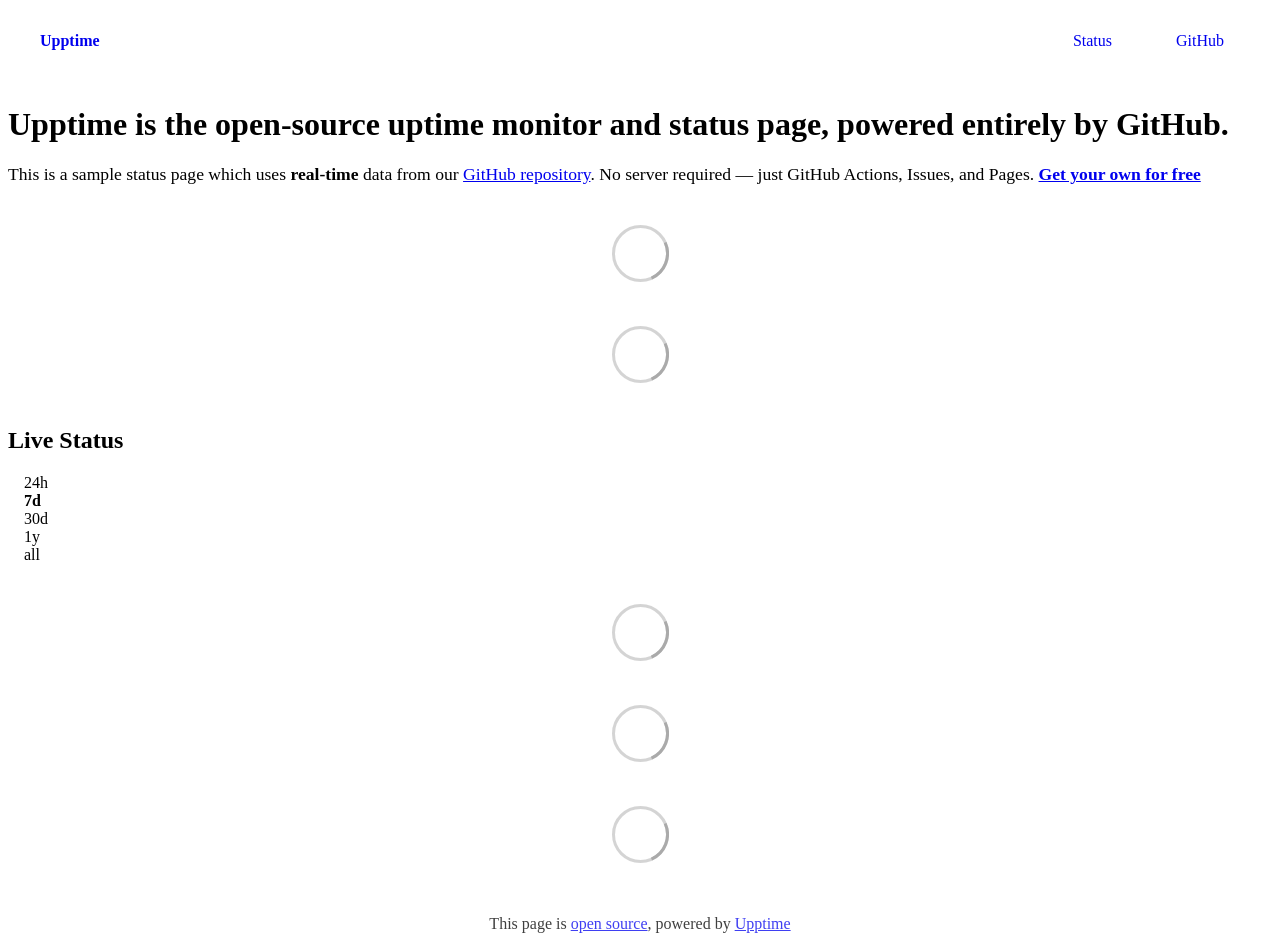
==== index.html @ 94764597 "Initialize gh-pages" ====
<!DOCTYPE html> <html lang=en> <head> <meta charset=utf-8> <meta content="width=device-width,initial-scale=1" name=viewport> <meta content=#333333 name=theme-color> <base href=/ > <link href=manifest.json rel=manifest crossorigin=use-credentials> <script>__SAPPER__={baseUrl:"",preloaded:[void 0,{}]};if('serviceWorker' in navigator)navigator.serviceWorker.register('/service-worker.js');(function(){try{eval("async function x(){}");var main="/client/client.cb2ce152.js"}catch(e){main="/client/legacy/client.206c30a7.js"};var s=document.createElement("script");try{new Function("if(0)import('')")();s.src=main;s.type="module";s.crossOrigin="use-credentials";}catch(e){s.src="/client/shimport@2.0.5.js";s.setAttribute("data-main",main);}document.head.appendChild(s);}());</script> <link href=client/client-31a52aa5.css rel=stylesheet><link href=client/createOctokit-a85f76c7.css rel=stylesheet><link href=client/index-b0b6455a.css rel=stylesheet> <title>Upptime</title> <script>// If `prefers-color-scheme` is not supported, fall back to light mode.
      // In this case, light.css will be downloaded with `highest` priority.
      if (typeof window !== "undefined" && typeof document !== "undefined" && "matchMedia" in window && window.matchMedia('(prefers-color-scheme: dark)').media === 'not all') {
        document.documentElement.style.display = 'none';
        document.head.insertAdjacentHTML(
          'beforeend',
          '<link rel="stylesheet" href={`${config.path}/themes/light.css`} onload="document.documentElement.style.display = \'\'">',
        );
      } </script> <link href=https://demo.upptime.js.org/themes/light.css rel=stylesheet media=(prefers-color-scheme:light)> <link href=https://demo.upptime.js.org/themes/dark.css rel=stylesheet media=(prefers-color-scheme:dark)><link href=https://demo.upptime.js.org/global.css rel=stylesheet><link href=https://raw.githubusercontent.com/upptime/upptime/master/assets/upptime-icon.svg rel=icon type=image/svg><link href=/logo-192.png rel=icon type=image/png> <link href=/client/client.cb2ce152.js rel=modulepreload as=script crossorigin=use-credentials><link href=/client/client-31a52aa5.css rel=preload as=style><link href=/client/index.ce250b01.js rel=modulepreload as=script crossorigin=use-credentials><link href=/client/createOctokit.9f2df773.js rel=modulepreload as=script crossorigin=use-credentials><link href=/client/inject_styles.803b7e80.js rel=modulepreload as=script crossorigin=use-credentials><link href=/client/createOctokit-a85f76c7.css rel=preload as=style><link href=/client/index-b0b6455a.css rel=preload as=style></head> <body> <div id=sapper> <nav class=svelte-a08hsz><div class="svelte-a08hsz container"><div><a href=https://demo.upptime.js.org class="svelte-a08hsz logo"><img alt="" class=svelte-a08hsz src=https://raw.githubusercontent.com/upptime/upptime.js.org/master/static/img/icon.svg> <div>Upptime</div></a></div> <ul class=svelte-a08hsz><li><a href=/ class=svelte-a08hsz target=_self aria-current=page>Status</a> <li><a href=https://github.com/upptime/upptime class=svelte-a08hsz target=_self>GitHub</a> </li> </ul></div> </nav> <main class=container> <header class=svelte-ngkazm><h1><strong>Upptime</strong> is the open-source uptime monitor and status page, powered entirely by GitHub.</h1> <p class="svelte-ngkazm lead">This is a sample status page which uses <strong>real-time</strong> data from our <a href=https://github.com/upptime/upptime>GitHub repository</a>. No server required — just GitHub Actions, Issues, and Pages. <a href=https://github.com/upptime/upptime><strong>Get your own for free</strong></a></header> <section class=svelte-8lnl4f><div class="svelte-68jxue loading"><svg class=svelte-68jxue height=38 stroke=#aaa width=38 xmlns=http://www.w3.org/2000/svg><g fill=none fill-rule=evenodd><g stroke-width=2 transform="translate(1 1)"><circle cx=18 cy=18 r=18 stroke-opacity=.5></circle><path d="M36 18c0-9.94-8.06-18-18-18"><animateTransform attributeName=transform dur=1s from="0 18 18" repeatCount=indefinite to="360 18 18" type=rotate></animateTransform></path></g></g></svg></div> </section> <section class=svelte-8lnl4f><div class="svelte-68jxue loading"><svg class=svelte-68jxue height=38 stroke=#aaa width=38 xmlns=http://www.w3.org/2000/svg><g fill=none fill-rule=evenodd><g stroke-width=2 transform="translate(1 1)"><circle cx=18 cy=18 r=18 stroke-opacity=.5></circle><path d="M36 18c0-9.94-8.06-18-18-18"><animateTransform attributeName=transform dur=1s from="0 18 18" repeatCount=indefinite to="360 18 18" type=rotate></animateTransform></path></g></g></svg></div> </section> <div class="svelte-fqsq6s f changed"><h2>Live Status</h2> <form class="svelte-fqsq6s f r"><div><input class=svelte-fqsq6s id=data_day name=d type=radio value=day><label class=svelte-fqsq6s for=data_day>24h</label></div> <div><input class=svelte-fqsq6s id=data_week name=d type=radio value=week checked><label class=svelte-fqsq6s for=data_week>7d</label></div> <div><input class=svelte-fqsq6s id=data_month name=d type=radio value=month><label class=svelte-fqsq6s for=data_month>30d</label></div> <div><input class=svelte-fqsq6s id=data_year name=d type=radio value=year><label class=svelte-fqsq6s for=data_year>1y</label></div> <div><input class=svelte-fqsq6s id=data_all name=d type=radio value=all><label class=svelte-fqsq6s for=data_all>all</label></div></form></div> <section class="svelte-fqsq6s live-status"><div class="svelte-68jxue loading"><svg class=svelte-68jxue height=38 stroke=#aaa width=38 xmlns=http://www.w3.org/2000/svg><g fill=none fill-rule=evenodd><g stroke-width=2 transform="translate(1 1)"><circle cx=18 cy=18 r=18 stroke-opacity=.5></circle><path d="M36 18c0-9.94-8.06-18-18-18"><animateTransform attributeName=transform dur=1s from="0 18 18" repeatCount=indefinite to="360 18 18" type=rotate></animateTransform></path></g></g></svg></div> </section> <section><div class="svelte-68jxue loading"><svg class=svelte-68jxue height=38 stroke=#aaa width=38 xmlns=http://www.w3.org/2000/svg><g fill=none fill-rule=evenodd><g stroke-width=2 transform="translate(1 1)"><circle cx=18 cy=18 r=18 stroke-opacity=.5></circle><path d="M36 18c0-9.94-8.06-18-18-18"><animateTransform attributeName=transform dur=1s from="0 18 18" repeatCount=indefinite to="360 18 18" type=rotate></animateTransform></path></g></g></svg></div> </section> <section><div class="svelte-68jxue loading"><svg class=svelte-68jxue height=38 stroke=#aaa width=38 xmlns=http://www.w3.org/2000/svg><g fill=none fill-rule=evenodd><g stroke-width=2 transform="translate(1 1)"><circle cx=18 cy=18 r=18 stroke-opacity=.5></circle><path d="M36 18c0-9.94-8.06-18-18-18"><animateTransform attributeName=transform dur=1s from="0 18 18" repeatCount=indefinite to="360 18 18" type=rotate></animateTransform></path></g></g></svg></div></section></main> <footer class=svelte-jbr799><p>This page is <a href=https://github.com/upptime/upptime>open source</a>, powered by <a href=https://upptime.js.org>Upptime</a></p> </footer></div> <script> try {
        if (typeof window !== "undefined" && window.navigator && navigator.serviceWorker) {
          navigator.serviceWorker.getRegistrations().then(function (registrations) {
            for (let registration of registrations) {
              registration.unregister();
            }
          });
        }
        if (typeof window !== "undefined" && "caches" in window) {
          caches.keys().then(function (keyList) {
            return Promise.all(
              keyList.map(function (key) {
                return caches.delete(key);
              })
            );
          });
        }
      } catch (error) {} </script>
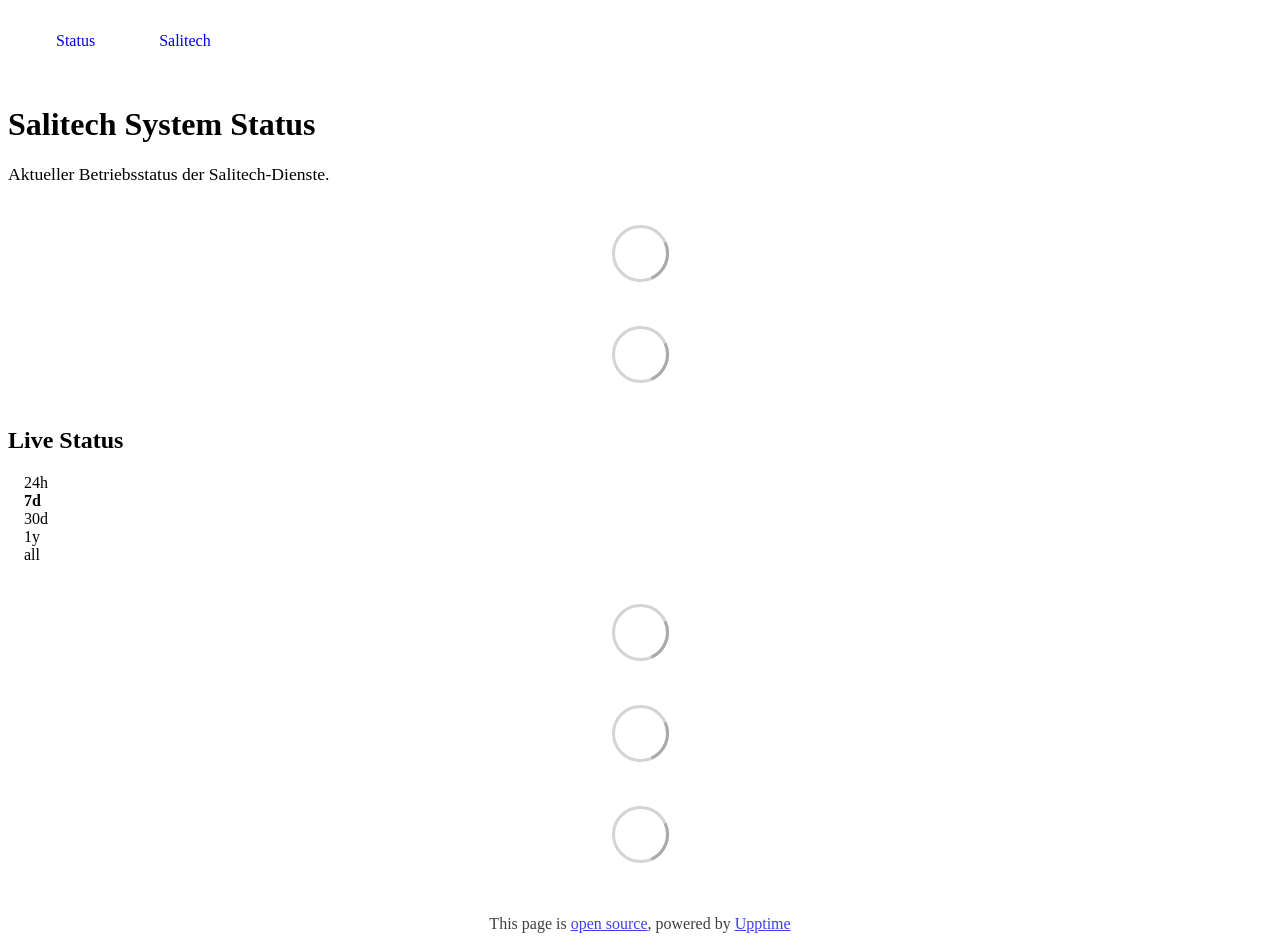
==== commit 716c308a: "deploy: 372bb6a36b22cddea321253343b6fda138394434" ====
--- a/index.html
+++ b/index.html
@@ -1,4 +1,4 @@
-<!DOCTYPE html> <html lang=en> <head> <meta charset=utf-8> <meta content="width=device-width,initial-scale=1" name=viewport> <meta content=#333333 name=theme-color> <base href=/ > <link href=manifest.json rel=manifest crossorigin=use-credentials> <script>__SAPPER__={baseUrl:"",preloaded:[void 0,{}]};if('serviceWorker' in navigator)navigator.serviceWorker.register('/service-worker.js');(function(){try{eval("async function x(){}");var main="/client/client.cb2ce152.js"}catch(e){main="/client/legacy/client.206c30a7.js"};var s=document.createElement("script");try{new Function("if(0)import('')")();s.src=main;s.type="module";s.crossOrigin="use-credentials";}catch(e){s.src="/client/shimport@2.0.5.js";s.setAttribute("data-main",main);}document.head.appendChild(s);}());</script> <link href=client/client-31a52aa5.css rel=stylesheet><link href=client/createOctokit-a85f76c7.css rel=stylesheet><link href=client/index-b0b6455a.css rel=stylesheet> <title>Upptime</title> <script>// If `prefers-color-scheme` is not supported, fall back to light mode.
+<!DOCTYPE html> <html lang=en> <head> <meta charset=utf-8> <meta content="width=device-width,initial-scale=1" name=viewport> <meta content=#333333 name=theme-color> <base href=/ > <link href=manifest.json rel=manifest crossorigin=use-credentials> <script>__SAPPER__={baseUrl:"",preloaded:[void 0,{}]};if('serviceWorker' in navigator)navigator.serviceWorker.register('/service-worker.js');(function(){try{eval("async function x(){}");var main="/client/client.b0760fa3.js"}catch(e){main="/client/legacy/client.54df1a6c.js"};var s=document.createElement("script");try{new Function("if(0)import('')")();s.src=main;s.type="module";s.crossOrigin="use-credentials";}catch(e){s.src="/client/shimport@2.0.5.js";s.setAttribute("data-main",main);}document.head.appendChild(s);}());</script> <link href=client/client-31a52aa5.css rel=stylesheet><link href=client/createOctokit-a85f76c7.css rel=stylesheet><link href=client/index-b0b6455a.css rel=stylesheet> <title>Salitech Status</title> <script>// If `prefers-color-scheme` is not supported, fall back to light mode.
       // In this case, light.css will be downloaded with `highest` priority.
       if (typeof window !== "undefined" && typeof document !== "undefined" && "matchMedia" in window && window.matchMedia('(prefers-color-scheme: dark)').media === 'not all') {
         document.documentElement.style.display = 'none';
@@ -6,7 +6,7 @@
           'beforeend',
           '<link rel="stylesheet" href={`${config.path}/themes/light.css`} onload="document.documentElement.style.display = \'\'">',
         );
-      } </script> <link href=https://demo.upptime.js.org/themes/light.css rel=stylesheet media=(prefers-color-scheme:light)> <link href=https://demo.upptime.js.org/themes/dark.css rel=stylesheet media=(prefers-color-scheme:dark)><link href=https://demo.upptime.js.org/global.css rel=stylesheet><link href=https://raw.githubusercontent.com/upptime/upptime/master/assets/upptime-icon.svg rel=icon type=image/svg><link href=/logo-192.png rel=icon type=image/png> <link href=/client/client.cb2ce152.js rel=modulepreload as=script crossorigin=use-credentials><link href=/client/client-31a52aa5.css rel=preload as=style><link href=/client/index.ce250b01.js rel=modulepreload as=script crossorigin=use-credentials><link href=/client/createOctokit.9f2df773.js rel=modulepreload as=script crossorigin=use-credentials><link href=/client/inject_styles.803b7e80.js rel=modulepreload as=script crossorigin=use-credentials><link href=/client/createOctokit-a85f76c7.css rel=preload as=style><link href=/client/index-b0b6455a.css rel=preload as=style></head> <body> <div id=sapper> <nav class=svelte-a08hsz><div class="svelte-a08hsz container"><div><a href=https://demo.upptime.js.org class="svelte-a08hsz logo"><img alt="" class=svelte-a08hsz src=https://raw.githubusercontent.com/upptime/upptime.js.org/master/static/img/icon.svg> <div>Upptime</div></a></div> <ul class=svelte-a08hsz><li><a href=/ class=svelte-a08hsz target=_self aria-current=page>Status</a> <li><a href=https://github.com/upptime/upptime class=svelte-a08hsz target=_self>GitHub</a> </li> </ul></div> </nav> <main class=container> <header class=svelte-ngkazm><h1><strong>Upptime</strong> is the open-source uptime monitor and status page, powered entirely by GitHub.</h1> <p class="svelte-ngkazm lead">This is a sample status page which uses <strong>real-time</strong> data from our <a href=https://github.com/upptime/upptime>GitHub repository</a>. No server required — just GitHub Actions, Issues, and Pages. <a href=https://github.com/upptime/upptime><strong>Get your own for free</strong></a></header> <section class=svelte-8lnl4f><div class="svelte-68jxue loading"><svg class=svelte-68jxue height=38 stroke=#aaa width=38 xmlns=http://www.w3.org/2000/svg><g fill=none fill-rule=evenodd><g stroke-width=2 transform="translate(1 1)"><circle cx=18 cy=18 r=18 stroke-opacity=.5></circle><path d="M36 18c0-9.94-8.06-18-18-18"><animateTransform attributeName=transform dur=1s from="0 18 18" repeatCount=indefinite to="360 18 18" type=rotate></animateTransform></path></g></g></svg></div> </section> <section class=svelte-8lnl4f><div class="svelte-68jxue loading"><svg class=svelte-68jxue height=38 stroke=#aaa width=38 xmlns=http://www.w3.org/2000/svg><g fill=none fill-rule=evenodd><g stroke-width=2 transform="translate(1 1)"><circle cx=18 cy=18 r=18 stroke-opacity=.5></circle><path d="M36 18c0-9.94-8.06-18-18-18"><animateTransform attributeName=transform dur=1s from="0 18 18" repeatCount=indefinite to="360 18 18" type=rotate></animateTransform></path></g></g></svg></div> </section> <div class="svelte-fqsq6s f changed"><h2>Live Status</h2> <form class="svelte-fqsq6s f r"><div><input class=svelte-fqsq6s id=data_day name=d type=radio value=day><label class=svelte-fqsq6s for=data_day>24h</label></div> <div><input class=svelte-fqsq6s id=data_week name=d type=radio value=week checked><label class=svelte-fqsq6s for=data_week>7d</label></div> <div><input class=svelte-fqsq6s id=data_month name=d type=radio value=month><label class=svelte-fqsq6s for=data_month>30d</label></div> <div><input class=svelte-fqsq6s id=data_year name=d type=radio value=year><label class=svelte-fqsq6s for=data_year>1y</label></div> <div><input class=svelte-fqsq6s id=data_all name=d type=radio value=all><label class=svelte-fqsq6s for=data_all>all</label></div></form></div> <section class="svelte-fqsq6s live-status"><div class="svelte-68jxue loading"><svg class=svelte-68jxue height=38 stroke=#aaa width=38 xmlns=http://www.w3.org/2000/svg><g fill=none fill-rule=evenodd><g stroke-width=2 transform="translate(1 1)"><circle cx=18 cy=18 r=18 stroke-opacity=.5></circle><path d="M36 18c0-9.94-8.06-18-18-18"><animateTransform attributeName=transform dur=1s from="0 18 18" repeatCount=indefinite to="360 18 18" type=rotate></animateTransform></path></g></g></svg></div> </section> <section><div class="svelte-68jxue loading"><svg class=svelte-68jxue height=38 stroke=#aaa width=38 xmlns=http://www.w3.org/2000/svg><g fill=none fill-rule=evenodd><g stroke-width=2 transform="translate(1 1)"><circle cx=18 cy=18 r=18 stroke-opacity=.5></circle><path d="M36 18c0-9.94-8.06-18-18-18"><animateTransform attributeName=transform dur=1s from="0 18 18" repeatCount=indefinite to="360 18 18" type=rotate></animateTransform></path></g></g></svg></div> </section> <section><div class="svelte-68jxue loading"><svg class=svelte-68jxue height=38 stroke=#aaa width=38 xmlns=http://www.w3.org/2000/svg><g fill=none fill-rule=evenodd><g stroke-width=2 transform="translate(1 1)"><circle cx=18 cy=18 r=18 stroke-opacity=.5></circle><path d="M36 18c0-9.94-8.06-18-18-18"><animateTransform attributeName=transform dur=1s from="0 18 18" repeatCount=indefinite to="360 18 18" type=rotate></animateTransform></path></g></g></svg></div></section></main> <footer class=svelte-jbr799><p>This page is <a href=https://github.com/upptime/upptime>open source</a>, powered by <a href=https://upptime.js.org>Upptime</a></p> </footer></div> <script> try {
+      } </script> <link href=https://status.salitech.de/themes/light.css rel=stylesheet media=(prefers-color-scheme:light)> <link href=https://status.salitech.de/themes/dark.css rel=stylesheet media=(prefers-color-scheme:dark)><link href=https://status.salitech.de/global.css rel=stylesheet><link href=https://raw.githubusercontent.com/upptime/upptime/master/assets/upptime-icon.svg rel=icon type=image/svg><link href=/logo-192.png rel=icon type=image/png> <link href=/client/client.b0760fa3.js rel=modulepreload as=script crossorigin=use-credentials><link href=/client/client-31a52aa5.css rel=preload as=style><link href=/client/index.c382ccf7.js rel=modulepreload as=script crossorigin=use-credentials><link href=/client/createOctokit.eb1208d0.js rel=modulepreload as=script crossorigin=use-credentials><link href=/client/inject_styles.803b7e80.js rel=modulepreload as=script crossorigin=use-credentials><link href=/client/createOctokit-a85f76c7.css rel=preload as=style><link href=/client/index-b0b6455a.css rel=preload as=style></head> <body> <div id=sapper> <nav class=svelte-a08hsz><div class="svelte-a08hsz container"> <ul class=svelte-a08hsz><li><a href=/ class=svelte-a08hsz target=_self aria-current=page>Status</a> <li><a href=https://salitech.de class=svelte-a08hsz target=_self>Salitech</a> </li> </ul></div> </nav> <main class=container> <header class=svelte-ngkazm><h1>Salitech System Status</h1> <p class="svelte-ngkazm lead">Aktueller Betriebsstatus der Salitech-Dienste.</header> <section class=svelte-8lnl4f><div class="svelte-68jxue loading"><svg class=svelte-68jxue height=38 stroke=#aaa width=38 xmlns=http://www.w3.org/2000/svg><g fill=none fill-rule=evenodd><g stroke-width=2 transform="translate(1 1)"><circle cx=18 cy=18 r=18 stroke-opacity=.5></circle><path d="M36 18c0-9.94-8.06-18-18-18"><animateTransform attributeName=transform dur=1s from="0 18 18" repeatCount=indefinite to="360 18 18" type=rotate></animateTransform></path></g></g></svg></div> </section> <section class=svelte-8lnl4f><div class="svelte-68jxue loading"><svg class=svelte-68jxue height=38 stroke=#aaa width=38 xmlns=http://www.w3.org/2000/svg><g fill=none fill-rule=evenodd><g stroke-width=2 transform="translate(1 1)"><circle cx=18 cy=18 r=18 stroke-opacity=.5></circle><path d="M36 18c0-9.94-8.06-18-18-18"><animateTransform attributeName=transform dur=1s from="0 18 18" repeatCount=indefinite to="360 18 18" type=rotate></animateTransform></path></g></g></svg></div> </section> <div class="svelte-fqsq6s f changed"><h2>Live Status</h2> <form class="svelte-fqsq6s f r"><div><input class=svelte-fqsq6s id=data_day name=d type=radio value=day><label class=svelte-fqsq6s for=data_day>24h</label></div> <div><input class=svelte-fqsq6s id=data_week name=d type=radio value=week checked><label class=svelte-fqsq6s for=data_week>7d</label></div> <div><input class=svelte-fqsq6s id=data_month name=d type=radio value=month><label class=svelte-fqsq6s for=data_month>30d</label></div> <div><input class=svelte-fqsq6s id=data_year name=d type=radio value=year><label class=svelte-fqsq6s for=data_year>1y</label></div> <div><input class=svelte-fqsq6s id=data_all name=d type=radio value=all><label class=svelte-fqsq6s for=data_all>all</label></div></form></div> <section class="svelte-fqsq6s live-status"><div class="svelte-68jxue loading"><svg class=svelte-68jxue height=38 stroke=#aaa width=38 xmlns=http://www.w3.org/2000/svg><g fill=none fill-rule=evenodd><g stroke-width=2 transform="translate(1 1)"><circle cx=18 cy=18 r=18 stroke-opacity=.5></circle><path d="M36 18c0-9.94-8.06-18-18-18"><animateTransform attributeName=transform dur=1s from="0 18 18" repeatCount=indefinite to="360 18 18" type=rotate></animateTransform></path></g></g></svg></div> </section> <section><div class="svelte-68jxue loading"><svg class=svelte-68jxue height=38 stroke=#aaa width=38 xmlns=http://www.w3.org/2000/svg><g fill=none fill-rule=evenodd><g stroke-width=2 transform="translate(1 1)"><circle cx=18 cy=18 r=18 stroke-opacity=.5></circle><path d="M36 18c0-9.94-8.06-18-18-18"><animateTransform attributeName=transform dur=1s from="0 18 18" repeatCount=indefinite to="360 18 18" type=rotate></animateTransform></path></g></g></svg></div> </section> <section><div class="svelte-68jxue loading"><svg class=svelte-68jxue height=38 stroke=#aaa width=38 xmlns=http://www.w3.org/2000/svg><g fill=none fill-rule=evenodd><g stroke-width=2 transform="translate(1 1)"><circle cx=18 cy=18 r=18 stroke-opacity=.5></circle><path d="M36 18c0-9.94-8.06-18-18-18"><animateTransform attributeName=transform dur=1s from="0 18 18" repeatCount=indefinite to="360 18 18" type=rotate></animateTransform></path></g></g></svg></div></section></main> <footer class=svelte-jbr799><p>This page is <a href=https://github.com/HephX/salitech-status>open source</a>, powered by <a href=https://upptime.js.org>Upptime</a></p> </footer></div> <script> try {
         if (typeof window !== "undefined" && window.navigator && navigator.serviceWorker) {
           navigator.serviceWorker.getRegistrations().then(function (registrations) {
             for (let registration of registrations) {
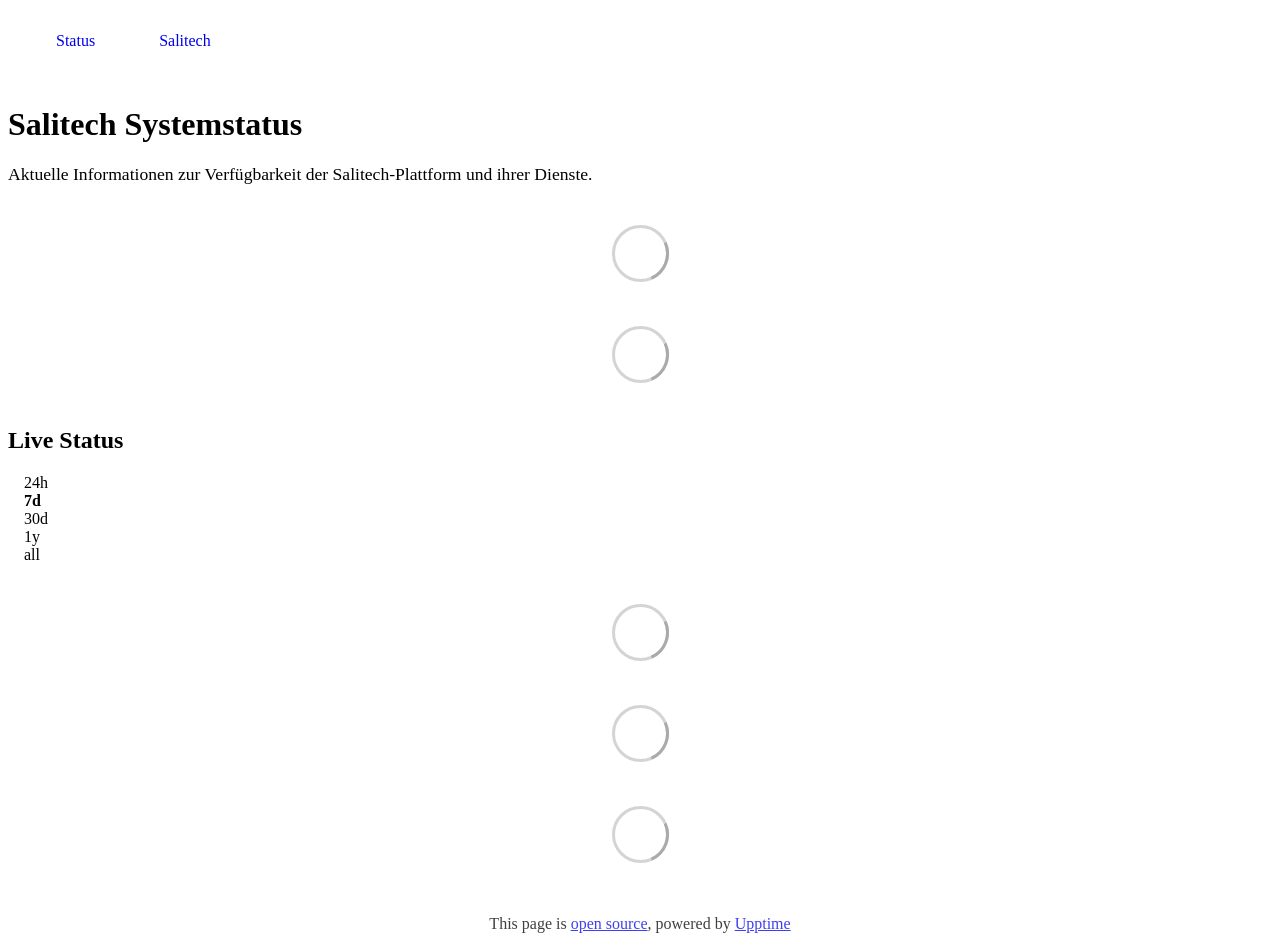
==== commit 86b29874: "deploy: 58731cf84f86099c6b0044c0b40a5ce89145853d" ====
--- a/index.html
+++ b/index.html
@@ -1,4 +1,4 @@
-<!DOCTYPE html> <html lang=en> <head> <meta charset=utf-8> <meta content="width=device-width,initial-scale=1" name=viewport> <meta content=#333333 name=theme-color> <base href=/ > <link href=manifest.json rel=manifest crossorigin=use-credentials> <script>__SAPPER__={baseUrl:"",preloaded:[void 0,{}]};if('serviceWorker' in navigator)navigator.serviceWorker.register('/service-worker.js');(function(){try{eval("async function x(){}");var main="/client/client.b0760fa3.js"}catch(e){main="/client/legacy/client.54df1a6c.js"};var s=document.createElement("script");try{new Function("if(0)import('')")();s.src=main;s.type="module";s.crossOrigin="use-credentials";}catch(e){s.src="/client/shimport@2.0.5.js";s.setAttribute("data-main",main);}document.head.appendChild(s);}());</script> <link href=client/client-31a52aa5.css rel=stylesheet><link href=client/createOctokit-a85f76c7.css rel=stylesheet><link href=client/index-b0b6455a.css rel=stylesheet> <title>Salitech Status</title> <script>// If `prefers-color-scheme` is not supported, fall back to light mode.
+<!DOCTYPE html> <html lang=en> <head> <meta charset=utf-8> <meta content="width=device-width,initial-scale=1" name=viewport> <meta content=#333333 name=theme-color> <base href=/ > <link href=manifest.json rel=manifest crossorigin=use-credentials> <script>__SAPPER__={baseUrl:"",preloaded:[void 0,{}]};if('serviceWorker' in navigator)navigator.serviceWorker.register('/service-worker.js');(function(){try{eval("async function x(){}");var main="/client/client.78aa2017.js"}catch(e){main="/client/legacy/client.2cbf7d2c.js"};var s=document.createElement("script");try{new Function("if(0)import('')")();s.src=main;s.type="module";s.crossOrigin="use-credentials";}catch(e){s.src="/client/shimport@2.0.5.js";s.setAttribute("data-main",main);}document.head.appendChild(s);}());</script> <link href=client/client-31a52aa5.css rel=stylesheet><link href=client/createOctokit-a85f76c7.css rel=stylesheet><link href=client/index-b0b6455a.css rel=stylesheet> <title>Salitech Status</title> <script>// If `prefers-color-scheme` is not supported, fall back to light mode.
       // In this case, light.css will be downloaded with `highest` priority.
       if (typeof window !== "undefined" && typeof document !== "undefined" && "matchMedia" in window && window.matchMedia('(prefers-color-scheme: dark)').media === 'not all') {
         document.documentElement.style.display = 'none';
@@ -6,7 +6,7 @@
           'beforeend',
           '<link rel="stylesheet" href={`${config.path}/themes/light.css`} onload="document.documentElement.style.display = \'\'">',
         );
-      } </script> <link href=https://status.salitech.de/themes/light.css rel=stylesheet media=(prefers-color-scheme:light)> <link href=https://status.salitech.de/themes/dark.css rel=stylesheet media=(prefers-color-scheme:dark)><link href=https://status.salitech.de/global.css rel=stylesheet><link href=https://raw.githubusercontent.com/upptime/upptime/master/assets/upptime-icon.svg rel=icon type=image/svg><link href=/logo-192.png rel=icon type=image/png> <link href=/client/client.b0760fa3.js rel=modulepreload as=script crossorigin=use-credentials><link href=/client/client-31a52aa5.css rel=preload as=style><link href=/client/index.c382ccf7.js rel=modulepreload as=script crossorigin=use-credentials><link href=/client/createOctokit.eb1208d0.js rel=modulepreload as=script crossorigin=use-credentials><link href=/client/inject_styles.803b7e80.js rel=modulepreload as=script crossorigin=use-credentials><link href=/client/createOctokit-a85f76c7.css rel=preload as=style><link href=/client/index-b0b6455a.css rel=preload as=style></head> <body> <div id=sapper> <nav class=svelte-a08hsz><div class="svelte-a08hsz container"> <ul class=svelte-a08hsz><li><a href=/ class=svelte-a08hsz target=_self aria-current=page>Status</a> <li><a href=https://salitech.de class=svelte-a08hsz target=_self>Salitech</a> </li> </ul></div> </nav> <main class=container> <header class=svelte-ngkazm><h1>Salitech System Status</h1> <p class="svelte-ngkazm lead">Aktueller Betriebsstatus der Salitech-Dienste.</header> <section class=svelte-8lnl4f><div class="svelte-68jxue loading"><svg class=svelte-68jxue height=38 stroke=#aaa width=38 xmlns=http://www.w3.org/2000/svg><g fill=none fill-rule=evenodd><g stroke-width=2 transform="translate(1 1)"><circle cx=18 cy=18 r=18 stroke-opacity=.5></circle><path d="M36 18c0-9.94-8.06-18-18-18"><animateTransform attributeName=transform dur=1s from="0 18 18" repeatCount=indefinite to="360 18 18" type=rotate></animateTransform></path></g></g></svg></div> </section> <section class=svelte-8lnl4f><div class="svelte-68jxue loading"><svg class=svelte-68jxue height=38 stroke=#aaa width=38 xmlns=http://www.w3.org/2000/svg><g fill=none fill-rule=evenodd><g stroke-width=2 transform="translate(1 1)"><circle cx=18 cy=18 r=18 stroke-opacity=.5></circle><path d="M36 18c0-9.94-8.06-18-18-18"><animateTransform attributeName=transform dur=1s from="0 18 18" repeatCount=indefinite to="360 18 18" type=rotate></animateTransform></path></g></g></svg></div> </section> <div class="svelte-fqsq6s f changed"><h2>Live Status</h2> <form class="svelte-fqsq6s f r"><div><input class=svelte-fqsq6s id=data_day name=d type=radio value=day><label class=svelte-fqsq6s for=data_day>24h</label></div> <div><input class=svelte-fqsq6s id=data_week name=d type=radio value=week checked><label class=svelte-fqsq6s for=data_week>7d</label></div> <div><input class=svelte-fqsq6s id=data_month name=d type=radio value=month><label class=svelte-fqsq6s for=data_month>30d</label></div> <div><input class=svelte-fqsq6s id=data_year name=d type=radio value=year><label class=svelte-fqsq6s for=data_year>1y</label></div> <div><input class=svelte-fqsq6s id=data_all name=d type=radio value=all><label class=svelte-fqsq6s for=data_all>all</label></div></form></div> <section class="svelte-fqsq6s live-status"><div class="svelte-68jxue loading"><svg class=svelte-68jxue height=38 stroke=#aaa width=38 xmlns=http://www.w3.org/2000/svg><g fill=none fill-rule=evenodd><g stroke-width=2 transform="translate(1 1)"><circle cx=18 cy=18 r=18 stroke-opacity=.5></circle><path d="M36 18c0-9.94-8.06-18-18-18"><animateTransform attributeName=transform dur=1s from="0 18 18" repeatCount=indefinite to="360 18 18" type=rotate></animateTransform></path></g></g></svg></div> </section> <section><div class="svelte-68jxue loading"><svg class=svelte-68jxue height=38 stroke=#aaa width=38 xmlns=http://www.w3.org/2000/svg><g fill=none fill-rule=evenodd><g stroke-width=2 transform="translate(1 1)"><circle cx=18 cy=18 r=18 stroke-opacity=.5></circle><path d="M36 18c0-9.94-8.06-18-18-18"><animateTransform attributeName=transform dur=1s from="0 18 18" repeatCount=indefinite to="360 18 18" type=rotate></animateTransform></path></g></g></svg></div> </section> <section><div class="svelte-68jxue loading"><svg class=svelte-68jxue height=38 stroke=#aaa width=38 xmlns=http://www.w3.org/2000/svg><g fill=none fill-rule=evenodd><g stroke-width=2 transform="translate(1 1)"><circle cx=18 cy=18 r=18 stroke-opacity=.5></circle><path d="M36 18c0-9.94-8.06-18-18-18"><animateTransform attributeName=transform dur=1s from="0 18 18" repeatCount=indefinite to="360 18 18" type=rotate></animateTransform></path></g></g></svg></div></section></main> <footer class=svelte-jbr799><p>This page is <a href=https://github.com/HephX/salitech-status>open source</a>, powered by <a href=https://upptime.js.org>Upptime</a></p> </footer></div> <script> try {
+      } </script> <link href=https://status.salitech.de/themes/light.css rel=stylesheet media=(prefers-color-scheme:light)> <link href=https://status.salitech.de/themes/dark.css rel=stylesheet media=(prefers-color-scheme:dark)><link href=https://status.salitech.de/global.css rel=stylesheet><link href=https://raw.githubusercontent.com/upptime/upptime/master/assets/upptime-icon.svg rel=icon type=image/svg><link href=/logo-192.png rel=icon type=image/png> <link href=/client/client.78aa2017.js rel=modulepreload as=script crossorigin=use-credentials><link href=/client/client-31a52aa5.css rel=preload as=style><link href=/client/index.2d72db3e.js rel=modulepreload as=script crossorigin=use-credentials><link href=/client/createOctokit.d4d5c61b.js rel=modulepreload as=script crossorigin=use-credentials><link href=/client/inject_styles.803b7e80.js rel=modulepreload as=script crossorigin=use-credentials><link href=/client/createOctokit-a85f76c7.css rel=preload as=style><link href=/client/index-b0b6455a.css rel=preload as=style></head> <body> <div id=sapper> <nav class=svelte-a08hsz><div class="svelte-a08hsz container"> <ul class=svelte-a08hsz><li><a href=/ class=svelte-a08hsz target=_self aria-current=page>Status</a> <li><a href=https://salitech.de class=svelte-a08hsz target=_self>Salitech</a> </li> </ul></div> </nav> <main class=container> <header class=svelte-ngkazm><h1>Salitech Systemstatus</h1> <p class="svelte-ngkazm lead">Aktuelle Informationen zur Verfügbarkeit der Salitech-Plattform und ihrer Dienste.</header> <section class=svelte-8lnl4f><div class="svelte-68jxue loading"><svg class=svelte-68jxue height=38 stroke=#aaa width=38 xmlns=http://www.w3.org/2000/svg><g fill=none fill-rule=evenodd><g stroke-width=2 transform="translate(1 1)"><circle cx=18 cy=18 r=18 stroke-opacity=.5></circle><path d="M36 18c0-9.94-8.06-18-18-18"><animateTransform attributeName=transform dur=1s from="0 18 18" repeatCount=indefinite to="360 18 18" type=rotate></animateTransform></path></g></g></svg></div> </section> <section class=svelte-8lnl4f><div class="svelte-68jxue loading"><svg class=svelte-68jxue height=38 stroke=#aaa width=38 xmlns=http://www.w3.org/2000/svg><g fill=none fill-rule=evenodd><g stroke-width=2 transform="translate(1 1)"><circle cx=18 cy=18 r=18 stroke-opacity=.5></circle><path d="M36 18c0-9.94-8.06-18-18-18"><animateTransform attributeName=transform dur=1s from="0 18 18" repeatCount=indefinite to="360 18 18" type=rotate></animateTransform></path></g></g></svg></div> </section> <div class="svelte-fqsq6s f changed"><h2>Live Status</h2> <form class="svelte-fqsq6s f r"><div><input class=svelte-fqsq6s id=data_day name=d type=radio value=day><label class=svelte-fqsq6s for=data_day>24h</label></div> <div><input class=svelte-fqsq6s id=data_week name=d type=radio value=week checked><label class=svelte-fqsq6s for=data_week>7d</label></div> <div><input class=svelte-fqsq6s id=data_month name=d type=radio value=month><label class=svelte-fqsq6s for=data_month>30d</label></div> <div><input class=svelte-fqsq6s id=data_year name=d type=radio value=year><label class=svelte-fqsq6s for=data_year>1y</label></div> <div><input class=svelte-fqsq6s id=data_all name=d type=radio value=all><label class=svelte-fqsq6s for=data_all>all</label></div></form></div> <section class="svelte-fqsq6s live-status"><div class="svelte-68jxue loading"><svg class=svelte-68jxue height=38 stroke=#aaa width=38 xmlns=http://www.w3.org/2000/svg><g fill=none fill-rule=evenodd><g stroke-width=2 transform="translate(1 1)"><circle cx=18 cy=18 r=18 stroke-opacity=.5></circle><path d="M36 18c0-9.94-8.06-18-18-18"><animateTransform attributeName=transform dur=1s from="0 18 18" repeatCount=indefinite to="360 18 18" type=rotate></animateTransform></path></g></g></svg></div> </section> <section><div class="svelte-68jxue loading"><svg class=svelte-68jxue height=38 stroke=#aaa width=38 xmlns=http://www.w3.org/2000/svg><g fill=none fill-rule=evenodd><g stroke-width=2 transform="translate(1 1)"><circle cx=18 cy=18 r=18 stroke-opacity=.5></circle><path d="M36 18c0-9.94-8.06-18-18-18"><animateTransform attributeName=transform dur=1s from="0 18 18" repeatCount=indefinite to="360 18 18" type=rotate></animateTransform></path></g></g></svg></div> </section> <section><div class="svelte-68jxue loading"><svg class=svelte-68jxue height=38 stroke=#aaa width=38 xmlns=http://www.w3.org/2000/svg><g fill=none fill-rule=evenodd><g stroke-width=2 transform="translate(1 1)"><circle cx=18 cy=18 r=18 stroke-opacity=.5></circle><path d="M36 18c0-9.94-8.06-18-18-18"><animateTransform attributeName=transform dur=1s from="0 18 18" repeatCount=indefinite to="360 18 18" type=rotate></animateTransform></path></g></g></svg></div></section></main> <footer class=svelte-jbr799><p>This page is <a href=https://github.com/HephX/salitech-status>open source</a>, powered by <a href=https://upptime.js.org>Upptime</a></p> </footer></div> <script> try {
         if (typeof window !== "undefined" && window.navigator && navigator.serviceWorker) {
           navigator.serviceWorker.getRegistrations().then(function (registrations) {
             for (let registration of registrations) {
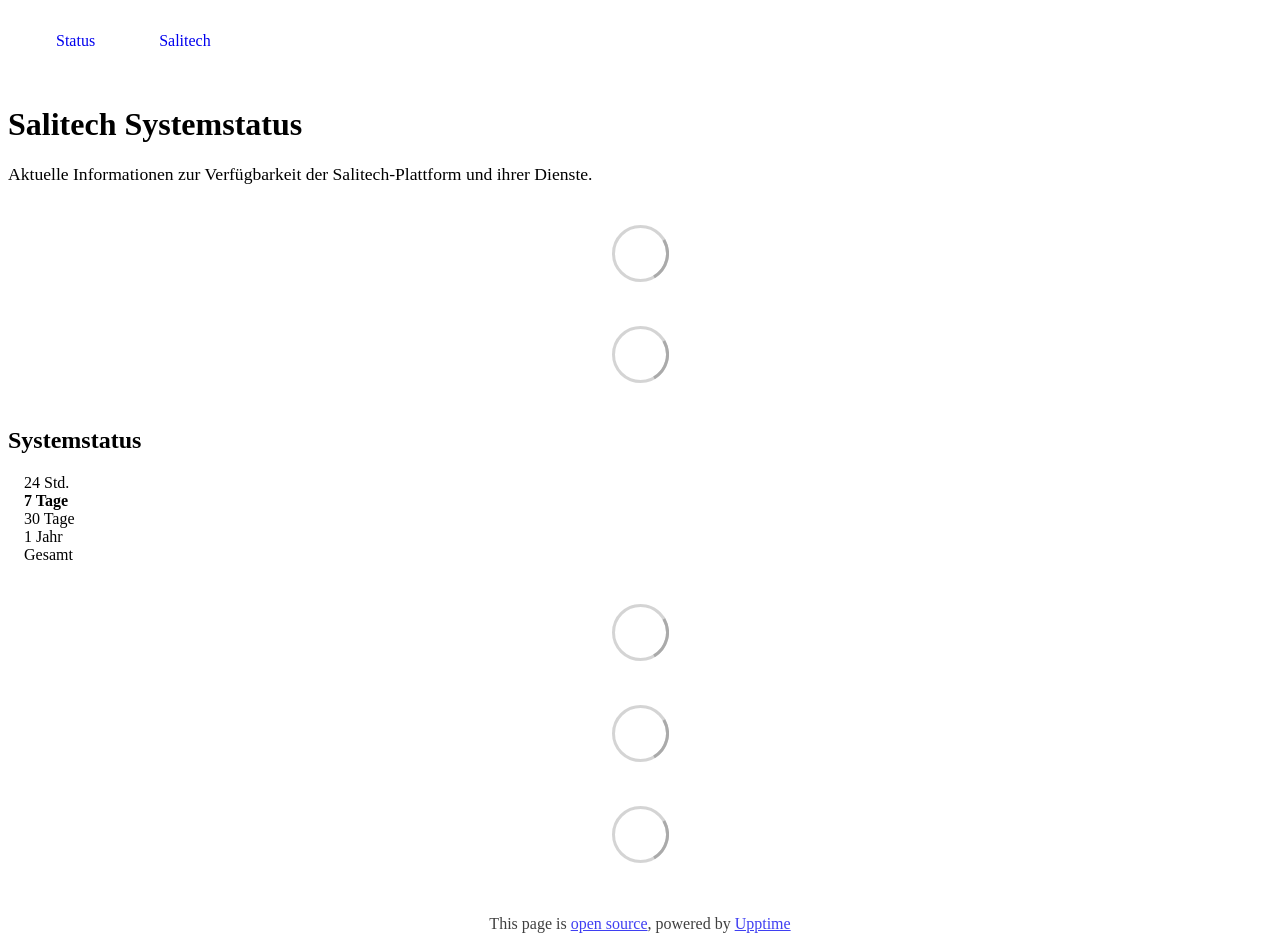
==== commit 483cb476: "deploy: 4cda6131eca5703c4a9f0d7caf20c0b71d369713" ====
--- a/index.html
+++ b/index.html
@@ -1,12 +1,4 @@
-<!DOCTYPE html> <html lang=en> <head> <meta charset=utf-8> <meta content="width=device-width,initial-scale=1" name=viewport> <meta content=#333333 name=theme-color> <base href=/ > <link href=manifest.json rel=manifest crossorigin=use-credentials> <script>__SAPPER__={baseUrl:"",preloaded:[void 0,{}]};if('serviceWorker' in navigator)navigator.serviceWorker.register('/service-worker.js');(function(){try{eval("async function x(){}");var main="/client/client.78aa2017.js"}catch(e){main="/client/legacy/client.2cbf7d2c.js"};var s=document.createElement("script");try{new Function("if(0)import('')")();s.src=main;s.type="module";s.crossOrigin="use-credentials";}catch(e){s.src="/client/shimport@2.0.5.js";s.setAttribute("data-main",main);}document.head.appendChild(s);}());</script> <link href=client/client-31a52aa5.css rel=stylesheet><link href=client/createOctokit-a85f76c7.css rel=stylesheet><link href=client/index-b0b6455a.css rel=stylesheet> <title>Salitech Status</title> <script>// If `prefers-color-scheme` is not supported, fall back to light mode.
-      // In this case, light.css will be downloaded with `highest` priority.
-      if (typeof window !== "undefined" && typeof document !== "undefined" && "matchMedia" in window && window.matchMedia('(prefers-color-scheme: dark)').media === 'not all') {
-        document.documentElement.style.display = 'none';
-        document.head.insertAdjacentHTML(
-          'beforeend',
-          '<link rel="stylesheet" href={`${config.path}/themes/light.css`} onload="document.documentElement.style.display = \'\'">',
-        );
-      } </script> <link href=https://status.salitech.de/themes/light.css rel=stylesheet media=(prefers-color-scheme:light)> <link href=https://status.salitech.de/themes/dark.css rel=stylesheet media=(prefers-color-scheme:dark)><link href=https://status.salitech.de/global.css rel=stylesheet><link href=https://raw.githubusercontent.com/upptime/upptime/master/assets/upptime-icon.svg rel=icon type=image/svg><link href=/logo-192.png rel=icon type=image/png> <link href=/client/client.78aa2017.js rel=modulepreload as=script crossorigin=use-credentials><link href=/client/client-31a52aa5.css rel=preload as=style><link href=/client/index.2d72db3e.js rel=modulepreload as=script crossorigin=use-credentials><link href=/client/createOctokit.d4d5c61b.js rel=modulepreload as=script crossorigin=use-credentials><link href=/client/inject_styles.803b7e80.js rel=modulepreload as=script crossorigin=use-credentials><link href=/client/createOctokit-a85f76c7.css rel=preload as=style><link href=/client/index-b0b6455a.css rel=preload as=style></head> <body> <div id=sapper> <nav class=svelte-a08hsz><div class="svelte-a08hsz container"> <ul class=svelte-a08hsz><li><a href=/ class=svelte-a08hsz target=_self aria-current=page>Status</a> <li><a href=https://salitech.de class=svelte-a08hsz target=_self>Salitech</a> </li> </ul></div> </nav> <main class=container> <header class=svelte-ngkazm><h1>Salitech Systemstatus</h1> <p class="svelte-ngkazm lead">Aktuelle Informationen zur Verfügbarkeit der Salitech-Plattform und ihrer Dienste.</header> <section class=svelte-8lnl4f><div class="svelte-68jxue loading"><svg class=svelte-68jxue height=38 stroke=#aaa width=38 xmlns=http://www.w3.org/2000/svg><g fill=none fill-rule=evenodd><g stroke-width=2 transform="translate(1 1)"><circle cx=18 cy=18 r=18 stroke-opacity=.5></circle><path d="M36 18c0-9.94-8.06-18-18-18"><animateTransform attributeName=transform dur=1s from="0 18 18" repeatCount=indefinite to="360 18 18" type=rotate></animateTransform></path></g></g></svg></div> </section> <section class=svelte-8lnl4f><div class="svelte-68jxue loading"><svg class=svelte-68jxue height=38 stroke=#aaa width=38 xmlns=http://www.w3.org/2000/svg><g fill=none fill-rule=evenodd><g stroke-width=2 transform="translate(1 1)"><circle cx=18 cy=18 r=18 stroke-opacity=.5></circle><path d="M36 18c0-9.94-8.06-18-18-18"><animateTransform attributeName=transform dur=1s from="0 18 18" repeatCount=indefinite to="360 18 18" type=rotate></animateTransform></path></g></g></svg></div> </section> <div class="svelte-fqsq6s f changed"><h2>Live Status</h2> <form class="svelte-fqsq6s f r"><div><input class=svelte-fqsq6s id=data_day name=d type=radio value=day><label class=svelte-fqsq6s for=data_day>24h</label></div> <div><input class=svelte-fqsq6s id=data_week name=d type=radio value=week checked><label class=svelte-fqsq6s for=data_week>7d</label></div> <div><input class=svelte-fqsq6s id=data_month name=d type=radio value=month><label class=svelte-fqsq6s for=data_month>30d</label></div> <div><input class=svelte-fqsq6s id=data_year name=d type=radio value=year><label class=svelte-fqsq6s for=data_year>1y</label></div> <div><input class=svelte-fqsq6s id=data_all name=d type=radio value=all><label class=svelte-fqsq6s for=data_all>all</label></div></form></div> <section class="svelte-fqsq6s live-status"><div class="svelte-68jxue loading"><svg class=svelte-68jxue height=38 stroke=#aaa width=38 xmlns=http://www.w3.org/2000/svg><g fill=none fill-rule=evenodd><g stroke-width=2 transform="translate(1 1)"><circle cx=18 cy=18 r=18 stroke-opacity=.5></circle><path d="M36 18c0-9.94-8.06-18-18-18"><animateTransform attributeName=transform dur=1s from="0 18 18" repeatCount=indefinite to="360 18 18" type=rotate></animateTransform></path></g></g></svg></div> </section> <section><div class="svelte-68jxue loading"><svg class=svelte-68jxue height=38 stroke=#aaa width=38 xmlns=http://www.w3.org/2000/svg><g fill=none fill-rule=evenodd><g stroke-width=2 transform="translate(1 1)"><circle cx=18 cy=18 r=18 stroke-opacity=.5></circle><path d="M36 18c0-9.94-8.06-18-18-18"><animateTransform attributeName=transform dur=1s from="0 18 18" repeatCount=indefinite to="360 18 18" type=rotate></animateTransform></path></g></g></svg></div> </section> <section><div class="svelte-68jxue loading"><svg class=svelte-68jxue height=38 stroke=#aaa width=38 xmlns=http://www.w3.org/2000/svg><g fill=none fill-rule=evenodd><g stroke-width=2 transform="translate(1 1)"><circle cx=18 cy=18 r=18 stroke-opacity=.5></circle><path d="M36 18c0-9.94-8.06-18-18-18"><animateTransform attributeName=transform dur=1s from="0 18 18" repeatCount=indefinite to="360 18 18" type=rotate></animateTransform></path></g></g></svg></div></section></main> <footer class=svelte-jbr799><p>This page is <a href=https://github.com/HephX/salitech-status>open source</a>, powered by <a href=https://upptime.js.org>Upptime</a></p> </footer></div> <script> try {
+<!DOCTYPE html> <html lang=en> <head> <meta charset=utf-8> <meta content="width=device-width,initial-scale=1" name=viewport> <meta content=#333333 name=theme-color> <base href=/ > <link href=manifest.json rel=manifest crossorigin=use-credentials> <script>__SAPPER__={baseUrl:"",preloaded:[void 0,{}]};if('serviceWorker' in navigator)navigator.serviceWorker.register('/service-worker.js');(function(){try{eval("async function x(){}");var main="/client/client.cffa36b8.js"}catch(e){main="/client/legacy/client.340cc923.js"};var s=document.createElement("script");try{new Function("if(0)import('')")();s.src=main;s.type="module";s.crossOrigin="use-credentials";}catch(e){s.src="/client/shimport@2.0.5.js";s.setAttribute("data-main",main);}document.head.appendChild(s);}());</script> <link href=client/client-31a52aa5.css rel=stylesheet><link href=client/createOctokit-a85f76c7.css rel=stylesheet><link href=client/index-b0b6455a.css rel=stylesheet> <title>Salitech Status</title><link href=https://status.salitech.de/salitech-theme.css rel=stylesheet><link href=https://status.salitech.de/global.css rel=stylesheet><link href=https://raw.githubusercontent.com/upptime/upptime/master/assets/upptime-icon.svg rel=icon type=image/svg><link href=/logo-192.png rel=icon type=image/png> <link href=/client/client.cffa36b8.js rel=modulepreload as=script crossorigin=use-credentials><link href=/client/client-31a52aa5.css rel=preload as=style><link href=/client/index.5100dee2.js rel=modulepreload as=script crossorigin=use-credentials><link href=/client/createOctokit.37c16c0e.js rel=modulepreload as=script crossorigin=use-credentials><link href=/client/inject_styles.803b7e80.js rel=modulepreload as=script crossorigin=use-credentials><link href=/client/createOctokit-a85f76c7.css rel=preload as=style><link href=/client/index-b0b6455a.css rel=preload as=style></head> <body> <div id=sapper> <nav class=svelte-a08hsz><div class="svelte-a08hsz container"> <ul class=svelte-a08hsz><li><a href=/ class=svelte-a08hsz target=_self aria-current=page>Status</a> <li><a href=https://salitech.de class=svelte-a08hsz target=_self>Salitech</a> </li> </ul></div> </nav> <main class=container> <header class=svelte-ngkazm><h1>Salitech Systemstatus</h1> <p class="svelte-ngkazm lead">Aktuelle Informationen zur Verfügbarkeit der Salitech-Plattform und ihrer Dienste.</header> <section class=svelte-8lnl4f><div class="svelte-68jxue loading"><svg class=svelte-68jxue height=38 stroke=#aaa width=38 xmlns=http://www.w3.org/2000/svg><g fill=none fill-rule=evenodd><g stroke-width=2 transform="translate(1 1)"><circle cx=18 cy=18 r=18 stroke-opacity=.5></circle><path d="M36 18c0-9.94-8.06-18-18-18"><animateTransform attributeName=transform dur=1s from="0 18 18" repeatCount=indefinite to="360 18 18" type=rotate></animateTransform></path></g></g></svg></div> </section> <section class=svelte-8lnl4f><div class="svelte-68jxue loading"><svg class=svelte-68jxue height=38 stroke=#aaa width=38 xmlns=http://www.w3.org/2000/svg><g fill=none fill-rule=evenodd><g stroke-width=2 transform="translate(1 1)"><circle cx=18 cy=18 r=18 stroke-opacity=.5></circle><path d="M36 18c0-9.94-8.06-18-18-18"><animateTransform attributeName=transform dur=1s from="0 18 18" repeatCount=indefinite to="360 18 18" type=rotate></animateTransform></path></g></g></svg></div> </section> <div class="svelte-fqsq6s f changed"><h2>Systemstatus</h2> <form class="svelte-fqsq6s f r"><div><input class=svelte-fqsq6s id=data_day name=d type=radio value=day><label class=svelte-fqsq6s for=data_day>24 Std.</label></div> <div><input class=svelte-fqsq6s id=data_week name=d type=radio value=week checked><label class=svelte-fqsq6s for=data_week>7 Tage</label></div> <div><input class=svelte-fqsq6s id=data_month name=d type=radio value=month><label class=svelte-fqsq6s for=data_month>30 Tage</label></div> <div><input class=svelte-fqsq6s id=data_year name=d type=radio value=year><label class=svelte-fqsq6s for=data_year>1 Jahr</label></div> <div><input class=svelte-fqsq6s id=data_all name=d type=radio value=all><label class=svelte-fqsq6s for=data_all>Gesamt</label></div></form></div> <section class="svelte-fqsq6s live-status"><div class="svelte-68jxue loading"><svg class=svelte-68jxue height=38 stroke=#aaa width=38 xmlns=http://www.w3.org/2000/svg><g fill=none fill-rule=evenodd><g stroke-width=2 transform="translate(1 1)"><circle cx=18 cy=18 r=18 stroke-opacity=.5></circle><path d="M36 18c0-9.94-8.06-18-18-18"><animateTransform attributeName=transform dur=1s from="0 18 18" repeatCount=indefinite to="360 18 18" type=rotate></animateTransform></path></g></g></svg></div> </section> <section><div class="svelte-68jxue loading"><svg class=svelte-68jxue height=38 stroke=#aaa width=38 xmlns=http://www.w3.org/2000/svg><g fill=none fill-rule=evenodd><g stroke-width=2 transform="translate(1 1)"><circle cx=18 cy=18 r=18 stroke-opacity=.5></circle><path d="M36 18c0-9.94-8.06-18-18-18"><animateTransform attributeName=transform dur=1s from="0 18 18" repeatCount=indefinite to="360 18 18" type=rotate></animateTransform></path></g></g></svg></div> </section> <section><div class="svelte-68jxue loading"><svg class=svelte-68jxue height=38 stroke=#aaa width=38 xmlns=http://www.w3.org/2000/svg><g fill=none fill-rule=evenodd><g stroke-width=2 transform="translate(1 1)"><circle cx=18 cy=18 r=18 stroke-opacity=.5></circle><path d="M36 18c0-9.94-8.06-18-18-18"><animateTransform attributeName=transform dur=1s from="0 18 18" repeatCount=indefinite to="360 18 18" type=rotate></animateTransform></path></g></g></svg></div></section></main> <footer class=svelte-jbr799><p>This page is <a href=https://github.com/HephX/salitech-status>open source</a>, powered by <a href=https://upptime.js.org>Upptime</a></p> </footer></div> <script> try {
         if (typeof window !== "undefined" && window.navigator && navigator.serviceWorker) {
           navigator.serviceWorker.getRegistrations().then(function (registrations) {
             for (let registration of registrations) {
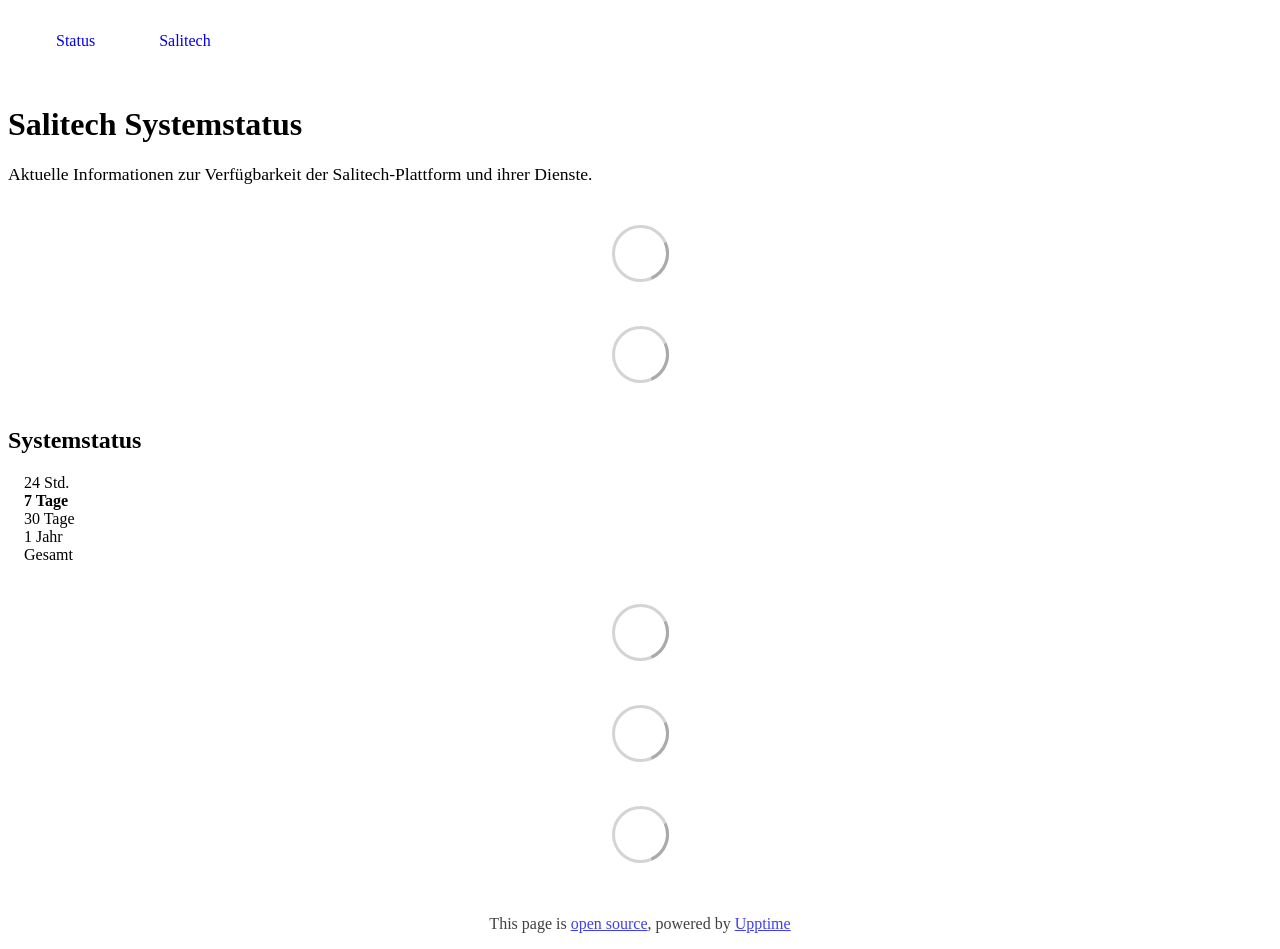
==== commit 7b4e2165: "deploy: 5a765cbb5db7c3a0eb46acfcf4d8fb69efba7c2f" ====
--- a/index.html
+++ b/index.html
@@ -1,4 +1,4 @@
-<!DOCTYPE html> <html lang=en> <head> <meta charset=utf-8> <meta content="width=device-width,initial-scale=1" name=viewport> <meta content=#333333 name=theme-color> <base href=/ > <link href=manifest.json rel=manifest crossorigin=use-credentials> <script>__SAPPER__={baseUrl:"",preloaded:[void 0,{}]};if('serviceWorker' in navigator)navigator.serviceWorker.register('/service-worker.js');(function(){try{eval("async function x(){}");var main="/client/client.cffa36b8.js"}catch(e){main="/client/legacy/client.340cc923.js"};var s=document.createElement("script");try{new Function("if(0)import('')")();s.src=main;s.type="module";s.crossOrigin="use-credentials";}catch(e){s.src="/client/shimport@2.0.5.js";s.setAttribute("data-main",main);}document.head.appendChild(s);}());</script> <link href=client/client-31a52aa5.css rel=stylesheet><link href=client/createOctokit-a85f76c7.css rel=stylesheet><link href=client/index-b0b6455a.css rel=stylesheet> <title>Salitech Status</title><link href=https://status.salitech.de/salitech-theme.css rel=stylesheet><link href=https://status.salitech.de/global.css rel=stylesheet><link href=https://raw.githubusercontent.com/upptime/upptime/master/assets/upptime-icon.svg rel=icon type=image/svg><link href=/logo-192.png rel=icon type=image/png> <link href=/client/client.cffa36b8.js rel=modulepreload as=script crossorigin=use-credentials><link href=/client/client-31a52aa5.css rel=preload as=style><link href=/client/index.5100dee2.js rel=modulepreload as=script crossorigin=use-credentials><link href=/client/createOctokit.37c16c0e.js rel=modulepreload as=script crossorigin=use-credentials><link href=/client/inject_styles.803b7e80.js rel=modulepreload as=script crossorigin=use-credentials><link href=/client/createOctokit-a85f76c7.css rel=preload as=style><link href=/client/index-b0b6455a.css rel=preload as=style></head> <body> <div id=sapper> <nav class=svelte-a08hsz><div class="svelte-a08hsz container"> <ul class=svelte-a08hsz><li><a href=/ class=svelte-a08hsz target=_self aria-current=page>Status</a> <li><a href=https://salitech.de class=svelte-a08hsz target=_self>Salitech</a> </li> </ul></div> </nav> <main class=container> <header class=svelte-ngkazm><h1>Salitech Systemstatus</h1> <p class="svelte-ngkazm lead">Aktuelle Informationen zur Verfügbarkeit der Salitech-Plattform und ihrer Dienste.</header> <section class=svelte-8lnl4f><div class="svelte-68jxue loading"><svg class=svelte-68jxue height=38 stroke=#aaa width=38 xmlns=http://www.w3.org/2000/svg><g fill=none fill-rule=evenodd><g stroke-width=2 transform="translate(1 1)"><circle cx=18 cy=18 r=18 stroke-opacity=.5></circle><path d="M36 18c0-9.94-8.06-18-18-18"><animateTransform attributeName=transform dur=1s from="0 18 18" repeatCount=indefinite to="360 18 18" type=rotate></animateTransform></path></g></g></svg></div> </section> <section class=svelte-8lnl4f><div class="svelte-68jxue loading"><svg class=svelte-68jxue height=38 stroke=#aaa width=38 xmlns=http://www.w3.org/2000/svg><g fill=none fill-rule=evenodd><g stroke-width=2 transform="translate(1 1)"><circle cx=18 cy=18 r=18 stroke-opacity=.5></circle><path d="M36 18c0-9.94-8.06-18-18-18"><animateTransform attributeName=transform dur=1s from="0 18 18" repeatCount=indefinite to="360 18 18" type=rotate></animateTransform></path></g></g></svg></div> </section> <div class="svelte-fqsq6s f changed"><h2>Systemstatus</h2> <form class="svelte-fqsq6s f r"><div><input class=svelte-fqsq6s id=data_day name=d type=radio value=day><label class=svelte-fqsq6s for=data_day>24 Std.</label></div> <div><input class=svelte-fqsq6s id=data_week name=d type=radio value=week checked><label class=svelte-fqsq6s for=data_week>7 Tage</label></div> <div><input class=svelte-fqsq6s id=data_month name=d type=radio value=month><label class=svelte-fqsq6s for=data_month>30 Tage</label></div> <div><input class=svelte-fqsq6s id=data_year name=d type=radio value=year><label class=svelte-fqsq6s for=data_year>1 Jahr</label></div> <div><input class=svelte-fqsq6s id=data_all name=d type=radio value=all><label class=svelte-fqsq6s for=data_all>Gesamt</label></div></form></div> <section class="svelte-fqsq6s live-status"><div class="svelte-68jxue loading"><svg class=svelte-68jxue height=38 stroke=#aaa width=38 xmlns=http://www.w3.org/2000/svg><g fill=none fill-rule=evenodd><g stroke-width=2 transform="translate(1 1)"><circle cx=18 cy=18 r=18 stroke-opacity=.5></circle><path d="M36 18c0-9.94-8.06-18-18-18"><animateTransform attributeName=transform dur=1s from="0 18 18" repeatCount=indefinite to="360 18 18" type=rotate></animateTransform></path></g></g></svg></div> </section> <section><div class="svelte-68jxue loading"><svg class=svelte-68jxue height=38 stroke=#aaa width=38 xmlns=http://www.w3.org/2000/svg><g fill=none fill-rule=evenodd><g stroke-width=2 transform="translate(1 1)"><circle cx=18 cy=18 r=18 stroke-opacity=.5></circle><path d="M36 18c0-9.94-8.06-18-18-18"><animateTransform attributeName=transform dur=1s from="0 18 18" repeatCount=indefinite to="360 18 18" type=rotate></animateTransform></path></g></g></svg></div> </section> <section><div class="svelte-68jxue loading"><svg class=svelte-68jxue height=38 stroke=#aaa width=38 xmlns=http://www.w3.org/2000/svg><g fill=none fill-rule=evenodd><g stroke-width=2 transform="translate(1 1)"><circle cx=18 cy=18 r=18 stroke-opacity=.5></circle><path d="M36 18c0-9.94-8.06-18-18-18"><animateTransform attributeName=transform dur=1s from="0 18 18" repeatCount=indefinite to="360 18 18" type=rotate></animateTransform></path></g></g></svg></div></section></main> <footer class=svelte-jbr799><p>This page is <a href=https://github.com/HephX/salitech-status>open source</a>, powered by <a href=https://upptime.js.org>Upptime</a></p> </footer></div> <script> try {
+<!DOCTYPE html> <html lang=en> <head> <meta charset=utf-8> <meta content="width=device-width,initial-scale=1" name=viewport> <meta content=#333333 name=theme-color> <base href=/ > <link href=manifest.json rel=manifest crossorigin=use-credentials> <script>__SAPPER__={baseUrl:"",preloaded:[void 0,{}]};if('serviceWorker' in navigator)navigator.serviceWorker.register('/service-worker.js');(function(){try{eval("async function x(){}");var main="/client/client.7e1f9635.js"}catch(e){main="/client/legacy/client.1b19c91d.js"};var s=document.createElement("script");try{new Function("if(0)import('')")();s.src=main;s.type="module";s.crossOrigin="use-credentials";}catch(e){s.src="/client/shimport@2.0.5.js";s.setAttribute("data-main",main);}document.head.appendChild(s);}());</script> <link href=client/client-31a52aa5.css rel=stylesheet><link href=client/createOctokit-a85f76c7.css rel=stylesheet><link href=client/index-b0b6455a.css rel=stylesheet> <title>Salitech Status</title><link href=https://status.salitech.de/salitech-theme.css rel=stylesheet><link href=https://status.salitech.de/global.css rel=stylesheet><link href=https://raw.githubusercontent.com/upptime/upptime/master/assets/upptime-icon.svg rel=icon type=image/svg><link href=/logo-192.png rel=icon type=image/png> <link href=/client/client.7e1f9635.js rel=modulepreload as=script crossorigin=use-credentials><link href=/client/client-31a52aa5.css rel=preload as=style><link href=/client/index.430565f7.js rel=modulepreload as=script crossorigin=use-credentials><link href=/client/createOctokit.9ffddd8f.js rel=modulepreload as=script crossorigin=use-credentials><link href=/client/inject_styles.803b7e80.js rel=modulepreload as=script crossorigin=use-credentials><link href=/client/createOctokit-a85f76c7.css rel=preload as=style><link href=/client/index-b0b6455a.css rel=preload as=style></head> <body> <div id=sapper> <nav class=svelte-a08hsz><div class="svelte-a08hsz container"> <ul class=svelte-a08hsz><li><a href=/ class=svelte-a08hsz target=_self aria-current=page>Status</a> <li><a href=https://salitech.de class=svelte-a08hsz target=_self>Salitech</a> </li> </ul></div> </nav> <main class=container> <header class=svelte-ngkazm><h1>Salitech Systemstatus</h1> <p class="svelte-ngkazm lead">Aktuelle Informationen zur Verfügbarkeit der Salitech-Plattform und ihrer Dienste.</header> <section class=svelte-8lnl4f><div class="svelte-68jxue loading"><svg class=svelte-68jxue height=38 stroke=#aaa width=38 xmlns=http://www.w3.org/2000/svg><g fill=none fill-rule=evenodd><g stroke-width=2 transform="translate(1 1)"><circle cx=18 cy=18 r=18 stroke-opacity=.5></circle><path d="M36 18c0-9.94-8.06-18-18-18"><animateTransform attributeName=transform dur=1s from="0 18 18" repeatCount=indefinite to="360 18 18" type=rotate></animateTransform></path></g></g></svg></div> </section> <section class=svelte-8lnl4f><div class="svelte-68jxue loading"><svg class=svelte-68jxue height=38 stroke=#aaa width=38 xmlns=http://www.w3.org/2000/svg><g fill=none fill-rule=evenodd><g stroke-width=2 transform="translate(1 1)"><circle cx=18 cy=18 r=18 stroke-opacity=.5></circle><path d="M36 18c0-9.94-8.06-18-18-18"><animateTransform attributeName=transform dur=1s from="0 18 18" repeatCount=indefinite to="360 18 18" type=rotate></animateTransform></path></g></g></svg></div> </section> <div class="svelte-fqsq6s f changed"><h2>Systemstatus</h2> <form class="svelte-fqsq6s f r"><div><input class=svelte-fqsq6s id=data_day name=d type=radio value=day><label class=svelte-fqsq6s for=data_day>24 Std.</label></div> <div><input class=svelte-fqsq6s id=data_week name=d type=radio value=week checked><label class=svelte-fqsq6s for=data_week>7 Tage</label></div> <div><input class=svelte-fqsq6s id=data_month name=d type=radio value=month><label class=svelte-fqsq6s for=data_month>30 Tage</label></div> <div><input class=svelte-fqsq6s id=data_year name=d type=radio value=year><label class=svelte-fqsq6s for=data_year>1 Jahr</label></div> <div><input class=svelte-fqsq6s id=data_all name=d type=radio value=all><label class=svelte-fqsq6s for=data_all>Gesamt</label></div></form></div> <section class="svelte-fqsq6s live-status"><div class="svelte-68jxue loading"><svg class=svelte-68jxue height=38 stroke=#aaa width=38 xmlns=http://www.w3.org/2000/svg><g fill=none fill-rule=evenodd><g stroke-width=2 transform="translate(1 1)"><circle cx=18 cy=18 r=18 stroke-opacity=.5></circle><path d="M36 18c0-9.94-8.06-18-18-18"><animateTransform attributeName=transform dur=1s from="0 18 18" repeatCount=indefinite to="360 18 18" type=rotate></animateTransform></path></g></g></svg></div> </section> <section><div class="svelte-68jxue loading"><svg class=svelte-68jxue height=38 stroke=#aaa width=38 xmlns=http://www.w3.org/2000/svg><g fill=none fill-rule=evenodd><g stroke-width=2 transform="translate(1 1)"><circle cx=18 cy=18 r=18 stroke-opacity=.5></circle><path d="M36 18c0-9.94-8.06-18-18-18"><animateTransform attributeName=transform dur=1s from="0 18 18" repeatCount=indefinite to="360 18 18" type=rotate></animateTransform></path></g></g></svg></div> </section> <section><div class="svelte-68jxue loading"><svg class=svelte-68jxue height=38 stroke=#aaa width=38 xmlns=http://www.w3.org/2000/svg><g fill=none fill-rule=evenodd><g stroke-width=2 transform="translate(1 1)"><circle cx=18 cy=18 r=18 stroke-opacity=.5></circle><path d="M36 18c0-9.94-8.06-18-18-18"><animateTransform attributeName=transform dur=1s from="0 18 18" repeatCount=indefinite to="360 18 18" type=rotate></animateTransform></path></g></g></svg></div></section></main> <footer class=svelte-jbr799><p>This page is <a href=https://github.com/HephX/salitech-status>open source</a>, powered by <a href=https://upptime.js.org>Upptime</a></p> </footer></div> <script> try {
         if (typeof window !== "undefined" && window.navigator && navigator.serviceWorker) {
           navigator.serviceWorker.getRegistrations().then(function (registrations) {
             for (let registration of registrations) {
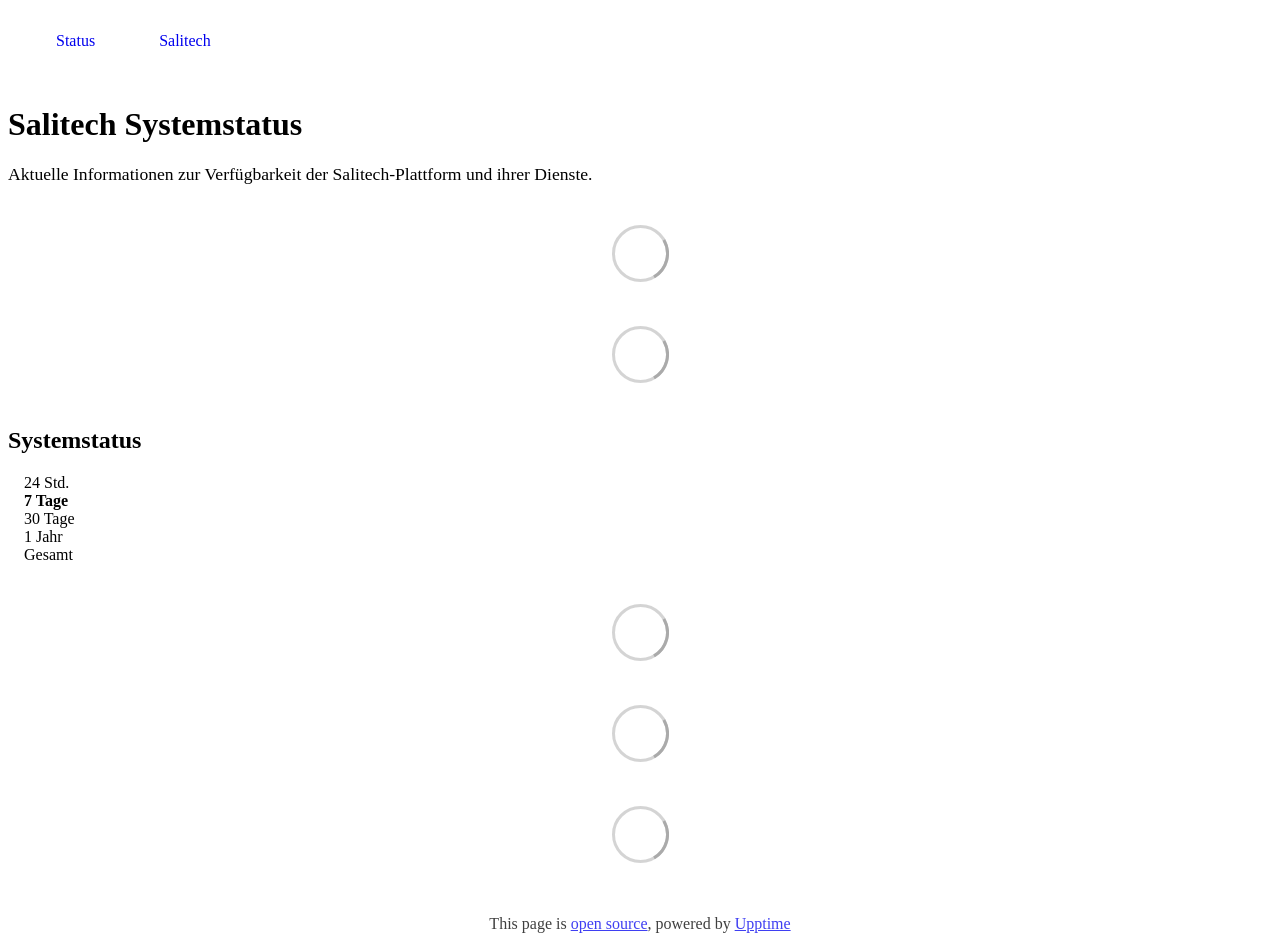
==== commit 59b9f70b: "deploy: 6f79333803e4a82738b2937deee96c9434a39cdf" ====
--- a/index.html
+++ b/index.html
@@ -1,4 +1,4 @@
-<!DOCTYPE html> <html lang=en> <head> <meta charset=utf-8> <meta content="width=device-width,initial-scale=1" name=viewport> <meta content=#333333 name=theme-color> <base href=/ > <link href=manifest.json rel=manifest crossorigin=use-credentials> <script>__SAPPER__={baseUrl:"",preloaded:[void 0,{}]};if('serviceWorker' in navigator)navigator.serviceWorker.register('/service-worker.js');(function(){try{eval("async function x(){}");var main="/client/client.7e1f9635.js"}catch(e){main="/client/legacy/client.1b19c91d.js"};var s=document.createElement("script");try{new Function("if(0)import('')")();s.src=main;s.type="module";s.crossOrigin="use-credentials";}catch(e){s.src="/client/shimport@2.0.5.js";s.setAttribute("data-main",main);}document.head.appendChild(s);}());</script> <link href=client/client-31a52aa5.css rel=stylesheet><link href=client/createOctokit-a85f76c7.css rel=stylesheet><link href=client/index-b0b6455a.css rel=stylesheet> <title>Salitech Status</title><link href=https://status.salitech.de/salitech-theme.css rel=stylesheet><link href=https://status.salitech.de/global.css rel=stylesheet><link href=https://raw.githubusercontent.com/upptime/upptime/master/assets/upptime-icon.svg rel=icon type=image/svg><link href=/logo-192.png rel=icon type=image/png> <link href=/client/client.7e1f9635.js rel=modulepreload as=script crossorigin=use-credentials><link href=/client/client-31a52aa5.css rel=preload as=style><link href=/client/index.430565f7.js rel=modulepreload as=script crossorigin=use-credentials><link href=/client/createOctokit.9ffddd8f.js rel=modulepreload as=script crossorigin=use-credentials><link href=/client/inject_styles.803b7e80.js rel=modulepreload as=script crossorigin=use-credentials><link href=/client/createOctokit-a85f76c7.css rel=preload as=style><link href=/client/index-b0b6455a.css rel=preload as=style></head> <body> <div id=sapper> <nav class=svelte-a08hsz><div class="svelte-a08hsz container"> <ul class=svelte-a08hsz><li><a href=/ class=svelte-a08hsz target=_self aria-current=page>Status</a> <li><a href=https://salitech.de class=svelte-a08hsz target=_self>Salitech</a> </li> </ul></div> </nav> <main class=container> <header class=svelte-ngkazm><h1>Salitech Systemstatus</h1> <p class="svelte-ngkazm lead">Aktuelle Informationen zur Verfügbarkeit der Salitech-Plattform und ihrer Dienste.</header> <section class=svelte-8lnl4f><div class="svelte-68jxue loading"><svg class=svelte-68jxue height=38 stroke=#aaa width=38 xmlns=http://www.w3.org/2000/svg><g fill=none fill-rule=evenodd><g stroke-width=2 transform="translate(1 1)"><circle cx=18 cy=18 r=18 stroke-opacity=.5></circle><path d="M36 18c0-9.94-8.06-18-18-18"><animateTransform attributeName=transform dur=1s from="0 18 18" repeatCount=indefinite to="360 18 18" type=rotate></animateTransform></path></g></g></svg></div> </section> <section class=svelte-8lnl4f><div class="svelte-68jxue loading"><svg class=svelte-68jxue height=38 stroke=#aaa width=38 xmlns=http://www.w3.org/2000/svg><g fill=none fill-rule=evenodd><g stroke-width=2 transform="translate(1 1)"><circle cx=18 cy=18 r=18 stroke-opacity=.5></circle><path d="M36 18c0-9.94-8.06-18-18-18"><animateTransform attributeName=transform dur=1s from="0 18 18" repeatCount=indefinite to="360 18 18" type=rotate></animateTransform></path></g></g></svg></div> </section> <div class="svelte-fqsq6s f changed"><h2>Systemstatus</h2> <form class="svelte-fqsq6s f r"><div><input class=svelte-fqsq6s id=data_day name=d type=radio value=day><label class=svelte-fqsq6s for=data_day>24 Std.</label></div> <div><input class=svelte-fqsq6s id=data_week name=d type=radio value=week checked><label class=svelte-fqsq6s for=data_week>7 Tage</label></div> <div><input class=svelte-fqsq6s id=data_month name=d type=radio value=month><label class=svelte-fqsq6s for=data_month>30 Tage</label></div> <div><input class=svelte-fqsq6s id=data_year name=d type=radio value=year><label class=svelte-fqsq6s for=data_year>1 Jahr</label></div> <div><input class=svelte-fqsq6s id=data_all name=d type=radio value=all><label class=svelte-fqsq6s for=data_all>Gesamt</label></div></form></div> <section class="svelte-fqsq6s live-status"><div class="svelte-68jxue loading"><svg class=svelte-68jxue height=38 stroke=#aaa width=38 xmlns=http://www.w3.org/2000/svg><g fill=none fill-rule=evenodd><g stroke-width=2 transform="translate(1 1)"><circle cx=18 cy=18 r=18 stroke-opacity=.5></circle><path d="M36 18c0-9.94-8.06-18-18-18"><animateTransform attributeName=transform dur=1s from="0 18 18" repeatCount=indefinite to="360 18 18" type=rotate></animateTransform></path></g></g></svg></div> </section> <section><div class="svelte-68jxue loading"><svg class=svelte-68jxue height=38 stroke=#aaa width=38 xmlns=http://www.w3.org/2000/svg><g fill=none fill-rule=evenodd><g stroke-width=2 transform="translate(1 1)"><circle cx=18 cy=18 r=18 stroke-opacity=.5></circle><path d="M36 18c0-9.94-8.06-18-18-18"><animateTransform attributeName=transform dur=1s from="0 18 18" repeatCount=indefinite to="360 18 18" type=rotate></animateTransform></path></g></g></svg></div> </section> <section><div class="svelte-68jxue loading"><svg class=svelte-68jxue height=38 stroke=#aaa width=38 xmlns=http://www.w3.org/2000/svg><g fill=none fill-rule=evenodd><g stroke-width=2 transform="translate(1 1)"><circle cx=18 cy=18 r=18 stroke-opacity=.5></circle><path d="M36 18c0-9.94-8.06-18-18-18"><animateTransform attributeName=transform dur=1s from="0 18 18" repeatCount=indefinite to="360 18 18" type=rotate></animateTransform></path></g></g></svg></div></section></main> <footer class=svelte-jbr799><p>This page is <a href=https://github.com/HephX/salitech-status>open source</a>, powered by <a href=https://upptime.js.org>Upptime</a></p> </footer></div> <script> try {
+<!DOCTYPE html> <html lang=en> <head> <meta charset=utf-8> <meta content="width=device-width,initial-scale=1" name=viewport> <meta content=#333333 name=theme-color> <base href=/ > <link href=manifest.json rel=manifest crossorigin=use-credentials> <script>__SAPPER__={baseUrl:"",preloaded:[void 0,{}]};if('serviceWorker' in navigator)navigator.serviceWorker.register('/service-worker.js');(function(){try{eval("async function x(){}");var main="/client/client.83ad9cac.js"}catch(e){main="/client/legacy/client.30249cef.js"};var s=document.createElement("script");try{new Function("if(0)import('')")();s.src=main;s.type="module";s.crossOrigin="use-credentials";}catch(e){s.src="/client/shimport@2.0.5.js";s.setAttribute("data-main",main);}document.head.appendChild(s);}());</script> <link href=client/client-31a52aa5.css rel=stylesheet><link href=client/createOctokit-a85f76c7.css rel=stylesheet><link href=client/index-b0b6455a.css rel=stylesheet> <title>Salitech Status</title><link href=https://status.salitech.de/salitech-theme.css rel=stylesheet><link href=https://status.salitech.de/global.css rel=stylesheet><link href=https://raw.githubusercontent.com/upptime/upptime/master/assets/upptime-icon.svg rel=icon type=image/svg><link href=/logo-192.png rel=icon type=image/png> <link href=/client/client.83ad9cac.js rel=modulepreload as=script crossorigin=use-credentials><link href=/client/client-31a52aa5.css rel=preload as=style><link href=/client/index.2d425ff9.js rel=modulepreload as=script crossorigin=use-credentials><link href=/client/createOctokit.7f24d013.js rel=modulepreload as=script crossorigin=use-credentials><link href=/client/inject_styles.803b7e80.js rel=modulepreload as=script crossorigin=use-credentials><link href=/client/createOctokit-a85f76c7.css rel=preload as=style><link href=/client/index-b0b6455a.css rel=preload as=style></head> <body> <div id=sapper> <nav class=svelte-a08hsz><div class="svelte-a08hsz container"> <ul class=svelte-a08hsz><li><a href=/ class=svelte-a08hsz target=_self aria-current=page>Status</a> <li><a href=https://salitech.de class=svelte-a08hsz target=_self>Salitech</a> </li> </ul></div> </nav> <main class=container> <header class=svelte-ngkazm><h1>Salitech Systemstatus</h1> <p class="svelte-ngkazm lead">Aktuelle Informationen zur Verfügbarkeit der Salitech-Plattform und ihrer Dienste.</header> <section class=svelte-8lnl4f><div class="svelte-68jxue loading"><svg class=svelte-68jxue height=38 stroke=#aaa width=38 xmlns=http://www.w3.org/2000/svg><g fill=none fill-rule=evenodd><g stroke-width=2 transform="translate(1 1)"><circle cx=18 cy=18 r=18 stroke-opacity=.5></circle><path d="M36 18c0-9.94-8.06-18-18-18"><animateTransform attributeName=transform dur=1s from="0 18 18" repeatCount=indefinite to="360 18 18" type=rotate></animateTransform></path></g></g></svg></div> </section> <section class=svelte-8lnl4f><div class="svelte-68jxue loading"><svg class=svelte-68jxue height=38 stroke=#aaa width=38 xmlns=http://www.w3.org/2000/svg><g fill=none fill-rule=evenodd><g stroke-width=2 transform="translate(1 1)"><circle cx=18 cy=18 r=18 stroke-opacity=.5></circle><path d="M36 18c0-9.94-8.06-18-18-18"><animateTransform attributeName=transform dur=1s from="0 18 18" repeatCount=indefinite to="360 18 18" type=rotate></animateTransform></path></g></g></svg></div> </section> <div class="svelte-fqsq6s f changed"><h2>Systemstatus</h2> <form class="svelte-fqsq6s f r"><div><input class=svelte-fqsq6s id=data_day name=d type=radio value=day><label class=svelte-fqsq6s for=data_day>24 Std.</label></div> <div><input class=svelte-fqsq6s id=data_week name=d type=radio value=week checked><label class=svelte-fqsq6s for=data_week>7 Tage</label></div> <div><input class=svelte-fqsq6s id=data_month name=d type=radio value=month><label class=svelte-fqsq6s for=data_month>30 Tage</label></div> <div><input class=svelte-fqsq6s id=data_year name=d type=radio value=year><label class=svelte-fqsq6s for=data_year>1 Jahr</label></div> <div><input class=svelte-fqsq6s id=data_all name=d type=radio value=all><label class=svelte-fqsq6s for=data_all>Gesamt</label></div></form></div> <section class="svelte-fqsq6s live-status"><div class="svelte-68jxue loading"><svg class=svelte-68jxue height=38 stroke=#aaa width=38 xmlns=http://www.w3.org/2000/svg><g fill=none fill-rule=evenodd><g stroke-width=2 transform="translate(1 1)"><circle cx=18 cy=18 r=18 stroke-opacity=.5></circle><path d="M36 18c0-9.94-8.06-18-18-18"><animateTransform attributeName=transform dur=1s from="0 18 18" repeatCount=indefinite to="360 18 18" type=rotate></animateTransform></path></g></g></svg></div> </section> <section><div class="svelte-68jxue loading"><svg class=svelte-68jxue height=38 stroke=#aaa width=38 xmlns=http://www.w3.org/2000/svg><g fill=none fill-rule=evenodd><g stroke-width=2 transform="translate(1 1)"><circle cx=18 cy=18 r=18 stroke-opacity=.5></circle><path d="M36 18c0-9.94-8.06-18-18-18"><animateTransform attributeName=transform dur=1s from="0 18 18" repeatCount=indefinite to="360 18 18" type=rotate></animateTransform></path></g></g></svg></div> </section> <section><div class="svelte-68jxue loading"><svg class=svelte-68jxue height=38 stroke=#aaa width=38 xmlns=http://www.w3.org/2000/svg><g fill=none fill-rule=evenodd><g stroke-width=2 transform="translate(1 1)"><circle cx=18 cy=18 r=18 stroke-opacity=.5></circle><path d="M36 18c0-9.94-8.06-18-18-18"><animateTransform attributeName=transform dur=1s from="0 18 18" repeatCount=indefinite to="360 18 18" type=rotate></animateTransform></path></g></g></svg></div></section></main> <footer class=svelte-jbr799><p>This page is <a href=https://github.com/HephX/salitech-status>open source</a>, powered by <a href=https://upptime.js.org>Upptime</a></p> </footer></div> <script> try {
         if (typeof window !== "undefined" && window.navigator && navigator.serviceWorker) {
           navigator.serviceWorker.getRegistrations().then(function (registrations) {
             for (let registration of registrations) {
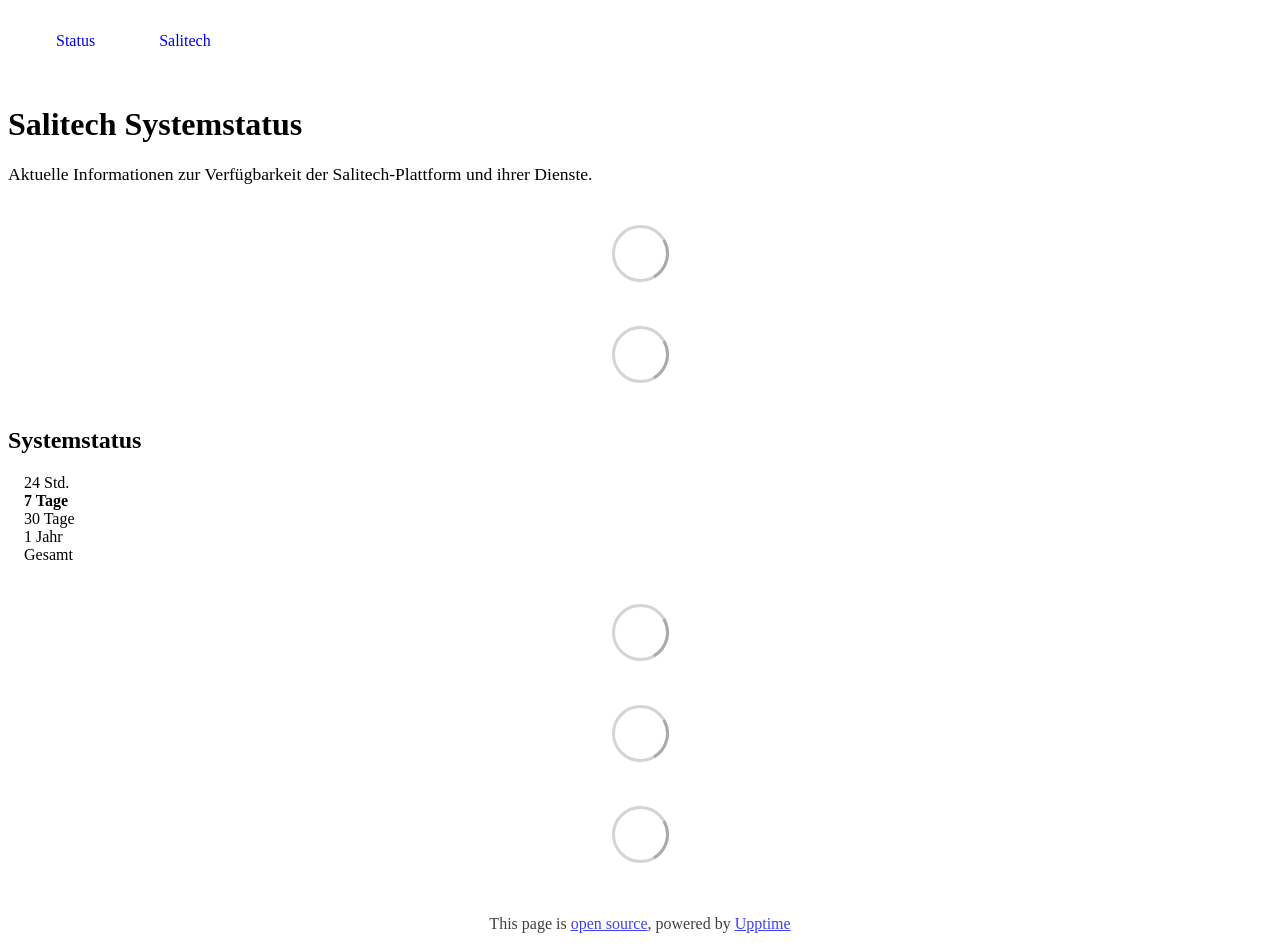
==== commit fce44844: "deploy: 46fb70e7810495f44f441dfcaefe7aa8d0611df3" ====
--- a/index.html
+++ b/index.html
@@ -1,4 +1,4 @@
-<!DOCTYPE html> <html lang=en> <head> <meta charset=utf-8> <meta content="width=device-width,initial-scale=1" name=viewport> <meta content=#333333 name=theme-color> <base href=/ > <link href=manifest.json rel=manifest crossorigin=use-credentials> <script>__SAPPER__={baseUrl:"",preloaded:[void 0,{}]};if('serviceWorker' in navigator)navigator.serviceWorker.register('/service-worker.js');(function(){try{eval("async function x(){}");var main="/client/client.83ad9cac.js"}catch(e){main="/client/legacy/client.30249cef.js"};var s=document.createElement("script");try{new Function("if(0)import('')")();s.src=main;s.type="module";s.crossOrigin="use-credentials";}catch(e){s.src="/client/shimport@2.0.5.js";s.setAttribute("data-main",main);}document.head.appendChild(s);}());</script> <link href=client/client-31a52aa5.css rel=stylesheet><link href=client/createOctokit-a85f76c7.css rel=stylesheet><link href=client/index-b0b6455a.css rel=stylesheet> <title>Salitech Status</title><link href=https://status.salitech.de/salitech-theme.css rel=stylesheet><link href=https://status.salitech.de/global.css rel=stylesheet><link href=https://raw.githubusercontent.com/upptime/upptime/master/assets/upptime-icon.svg rel=icon type=image/svg><link href=/logo-192.png rel=icon type=image/png> <link href=/client/client.83ad9cac.js rel=modulepreload as=script crossorigin=use-credentials><link href=/client/client-31a52aa5.css rel=preload as=style><link href=/client/index.2d425ff9.js rel=modulepreload as=script crossorigin=use-credentials><link href=/client/createOctokit.7f24d013.js rel=modulepreload as=script crossorigin=use-credentials><link href=/client/inject_styles.803b7e80.js rel=modulepreload as=script crossorigin=use-credentials><link href=/client/createOctokit-a85f76c7.css rel=preload as=style><link href=/client/index-b0b6455a.css rel=preload as=style></head> <body> <div id=sapper> <nav class=svelte-a08hsz><div class="svelte-a08hsz container"> <ul class=svelte-a08hsz><li><a href=/ class=svelte-a08hsz target=_self aria-current=page>Status</a> <li><a href=https://salitech.de class=svelte-a08hsz target=_self>Salitech</a> </li> </ul></div> </nav> <main class=container> <header class=svelte-ngkazm><h1>Salitech Systemstatus</h1> <p class="svelte-ngkazm lead">Aktuelle Informationen zur Verfügbarkeit der Salitech-Plattform und ihrer Dienste.</header> <section class=svelte-8lnl4f><div class="svelte-68jxue loading"><svg class=svelte-68jxue height=38 stroke=#aaa width=38 xmlns=http://www.w3.org/2000/svg><g fill=none fill-rule=evenodd><g stroke-width=2 transform="translate(1 1)"><circle cx=18 cy=18 r=18 stroke-opacity=.5></circle><path d="M36 18c0-9.94-8.06-18-18-18"><animateTransform attributeName=transform dur=1s from="0 18 18" repeatCount=indefinite to="360 18 18" type=rotate></animateTransform></path></g></g></svg></div> </section> <section class=svelte-8lnl4f><div class="svelte-68jxue loading"><svg class=svelte-68jxue height=38 stroke=#aaa width=38 xmlns=http://www.w3.org/2000/svg><g fill=none fill-rule=evenodd><g stroke-width=2 transform="translate(1 1)"><circle cx=18 cy=18 r=18 stroke-opacity=.5></circle><path d="M36 18c0-9.94-8.06-18-18-18"><animateTransform attributeName=transform dur=1s from="0 18 18" repeatCount=indefinite to="360 18 18" type=rotate></animateTransform></path></g></g></svg></div> </section> <div class="svelte-fqsq6s f changed"><h2>Systemstatus</h2> <form class="svelte-fqsq6s f r"><div><input class=svelte-fqsq6s id=data_day name=d type=radio value=day><label class=svelte-fqsq6s for=data_day>24 Std.</label></div> <div><input class=svelte-fqsq6s id=data_week name=d type=radio value=week checked><label class=svelte-fqsq6s for=data_week>7 Tage</label></div> <div><input class=svelte-fqsq6s id=data_month name=d type=radio value=month><label class=svelte-fqsq6s for=data_month>30 Tage</label></div> <div><input class=svelte-fqsq6s id=data_year name=d type=radio value=year><label class=svelte-fqsq6s for=data_year>1 Jahr</label></div> <div><input class=svelte-fqsq6s id=data_all name=d type=radio value=all><label class=svelte-fqsq6s for=data_all>Gesamt</label></div></form></div> <section class="svelte-fqsq6s live-status"><div class="svelte-68jxue loading"><svg class=svelte-68jxue height=38 stroke=#aaa width=38 xmlns=http://www.w3.org/2000/svg><g fill=none fill-rule=evenodd><g stroke-width=2 transform="translate(1 1)"><circle cx=18 cy=18 r=18 stroke-opacity=.5></circle><path d="M36 18c0-9.94-8.06-18-18-18"><animateTransform attributeName=transform dur=1s from="0 18 18" repeatCount=indefinite to="360 18 18" type=rotate></animateTransform></path></g></g></svg></div> </section> <section><div class="svelte-68jxue loading"><svg class=svelte-68jxue height=38 stroke=#aaa width=38 xmlns=http://www.w3.org/2000/svg><g fill=none fill-rule=evenodd><g stroke-width=2 transform="translate(1 1)"><circle cx=18 cy=18 r=18 stroke-opacity=.5></circle><path d="M36 18c0-9.94-8.06-18-18-18"><animateTransform attributeName=transform dur=1s from="0 18 18" repeatCount=indefinite to="360 18 18" type=rotate></animateTransform></path></g></g></svg></div> </section> <section><div class="svelte-68jxue loading"><svg class=svelte-68jxue height=38 stroke=#aaa width=38 xmlns=http://www.w3.org/2000/svg><g fill=none fill-rule=evenodd><g stroke-width=2 transform="translate(1 1)"><circle cx=18 cy=18 r=18 stroke-opacity=.5></circle><path d="M36 18c0-9.94-8.06-18-18-18"><animateTransform attributeName=transform dur=1s from="0 18 18" repeatCount=indefinite to="360 18 18" type=rotate></animateTransform></path></g></g></svg></div></section></main> <footer class=svelte-jbr799><p>This page is <a href=https://github.com/HephX/salitech-status>open source</a>, powered by <a href=https://upptime.js.org>Upptime</a></p> </footer></div> <script> try {
+<!DOCTYPE html> <html lang=en> <head> <meta charset=utf-8> <meta content="width=device-width,initial-scale=1" name=viewport> <meta content=#333333 name=theme-color> <base href=/ > <link href=manifest.json rel=manifest crossorigin=use-credentials> <script>__SAPPER__={baseUrl:"",preloaded:[void 0,{}]};if('serviceWorker' in navigator)navigator.serviceWorker.register('/service-worker.js');(function(){try{eval("async function x(){}");var main="/client/client.6c39a381.js"}catch(e){main="/client/legacy/client.ae059122.js"};var s=document.createElement("script");try{new Function("if(0)import('')")();s.src=main;s.type="module";s.crossOrigin="use-credentials";}catch(e){s.src="/client/shimport@2.0.5.js";s.setAttribute("data-main",main);}document.head.appendChild(s);}());</script> <link href=client/client-31a52aa5.css rel=stylesheet><link href=client/createOctokit-a85f76c7.css rel=stylesheet><link href=client/index-b0b6455a.css rel=stylesheet> <title>Salitech Status</title><link href=https://status.salitech.de/salitech-theme.css rel=stylesheet><link href=https://status.salitech.de/global.css rel=stylesheet><link href=https://raw.githubusercontent.com/upptime/upptime/master/assets/upptime-icon.svg rel=icon type=image/svg><link href=/logo-192.png rel=icon type=image/png> <link href=/client/client.6c39a381.js rel=modulepreload as=script crossorigin=use-credentials><link href=/client/client-31a52aa5.css rel=preload as=style><link href=/client/index.11361fb8.js rel=modulepreload as=script crossorigin=use-credentials><link href=/client/createOctokit.6012e05d.js rel=modulepreload as=script crossorigin=use-credentials><link href=/client/inject_styles.803b7e80.js rel=modulepreload as=script crossorigin=use-credentials><link href=/client/createOctokit-a85f76c7.css rel=preload as=style><link href=/client/index-b0b6455a.css rel=preload as=style></head> <body> <div id=sapper> <nav class=svelte-a08hsz><div class="svelte-a08hsz container"> <ul class=svelte-a08hsz><li><a href=/ class=svelte-a08hsz target=_self aria-current=page>Status</a> <li><a href=https://salitech.de class=svelte-a08hsz target=_self>Salitech</a> </li> </ul></div> </nav> <main class=container> <header class=svelte-ngkazm><h1>Salitech Systemstatus</h1> <p class="svelte-ngkazm lead">Aktuelle Informationen zur Verfügbarkeit der Salitech-Plattform und ihrer Dienste.</header> <section class=svelte-8lnl4f><div class="svelte-68jxue loading"><svg class=svelte-68jxue height=38 stroke=#aaa width=38 xmlns=http://www.w3.org/2000/svg><g fill=none fill-rule=evenodd><g stroke-width=2 transform="translate(1 1)"><circle cx=18 cy=18 r=18 stroke-opacity=.5></circle><path d="M36 18c0-9.94-8.06-18-18-18"><animateTransform attributeName=transform dur=1s from="0 18 18" repeatCount=indefinite to="360 18 18" type=rotate></animateTransform></path></g></g></svg></div> </section> <section class=svelte-8lnl4f><div class="svelte-68jxue loading"><svg class=svelte-68jxue height=38 stroke=#aaa width=38 xmlns=http://www.w3.org/2000/svg><g fill=none fill-rule=evenodd><g stroke-width=2 transform="translate(1 1)"><circle cx=18 cy=18 r=18 stroke-opacity=.5></circle><path d="M36 18c0-9.94-8.06-18-18-18"><animateTransform attributeName=transform dur=1s from="0 18 18" repeatCount=indefinite to="360 18 18" type=rotate></animateTransform></path></g></g></svg></div> </section> <div class="svelte-fqsq6s f changed"><h2>Systemstatus</h2> <form class="svelte-fqsq6s f r"><div><input class=svelte-fqsq6s id=data_day name=d type=radio value=day><label class=svelte-fqsq6s for=data_day>24 Std.</label></div> <div><input class=svelte-fqsq6s id=data_week name=d type=radio value=week checked><label class=svelte-fqsq6s for=data_week>7 Tage</label></div> <div><input class=svelte-fqsq6s id=data_month name=d type=radio value=month><label class=svelte-fqsq6s for=data_month>30 Tage</label></div> <div><input class=svelte-fqsq6s id=data_year name=d type=radio value=year><label class=svelte-fqsq6s for=data_year>1 Jahr</label></div> <div><input class=svelte-fqsq6s id=data_all name=d type=radio value=all><label class=svelte-fqsq6s for=data_all>Gesamt</label></div></form></div> <section class="svelte-fqsq6s live-status"><div class="svelte-68jxue loading"><svg class=svelte-68jxue height=38 stroke=#aaa width=38 xmlns=http://www.w3.org/2000/svg><g fill=none fill-rule=evenodd><g stroke-width=2 transform="translate(1 1)"><circle cx=18 cy=18 r=18 stroke-opacity=.5></circle><path d="M36 18c0-9.94-8.06-18-18-18"><animateTransform attributeName=transform dur=1s from="0 18 18" repeatCount=indefinite to="360 18 18" type=rotate></animateTransform></path></g></g></svg></div> </section> <section><div class="svelte-68jxue loading"><svg class=svelte-68jxue height=38 stroke=#aaa width=38 xmlns=http://www.w3.org/2000/svg><g fill=none fill-rule=evenodd><g stroke-width=2 transform="translate(1 1)"><circle cx=18 cy=18 r=18 stroke-opacity=.5></circle><path d="M36 18c0-9.94-8.06-18-18-18"><animateTransform attributeName=transform dur=1s from="0 18 18" repeatCount=indefinite to="360 18 18" type=rotate></animateTransform></path></g></g></svg></div> </section> <section><div class="svelte-68jxue loading"><svg class=svelte-68jxue height=38 stroke=#aaa width=38 xmlns=http://www.w3.org/2000/svg><g fill=none fill-rule=evenodd><g stroke-width=2 transform="translate(1 1)"><circle cx=18 cy=18 r=18 stroke-opacity=.5></circle><path d="M36 18c0-9.94-8.06-18-18-18"><animateTransform attributeName=transform dur=1s from="0 18 18" repeatCount=indefinite to="360 18 18" type=rotate></animateTransform></path></g></g></svg></div></section></main> <footer class=svelte-jbr799><p>This page is <a href=https://github.com/HephX/salitech-status>open source</a>, powered by <a href=https://upptime.js.org>Upptime</a></p> </footer></div> <script> try {
         if (typeof window !== "undefined" && window.navigator && navigator.serviceWorker) {
           navigator.serviceWorker.getRegistrations().then(function (registrations) {
             for (let registration of registrations) {
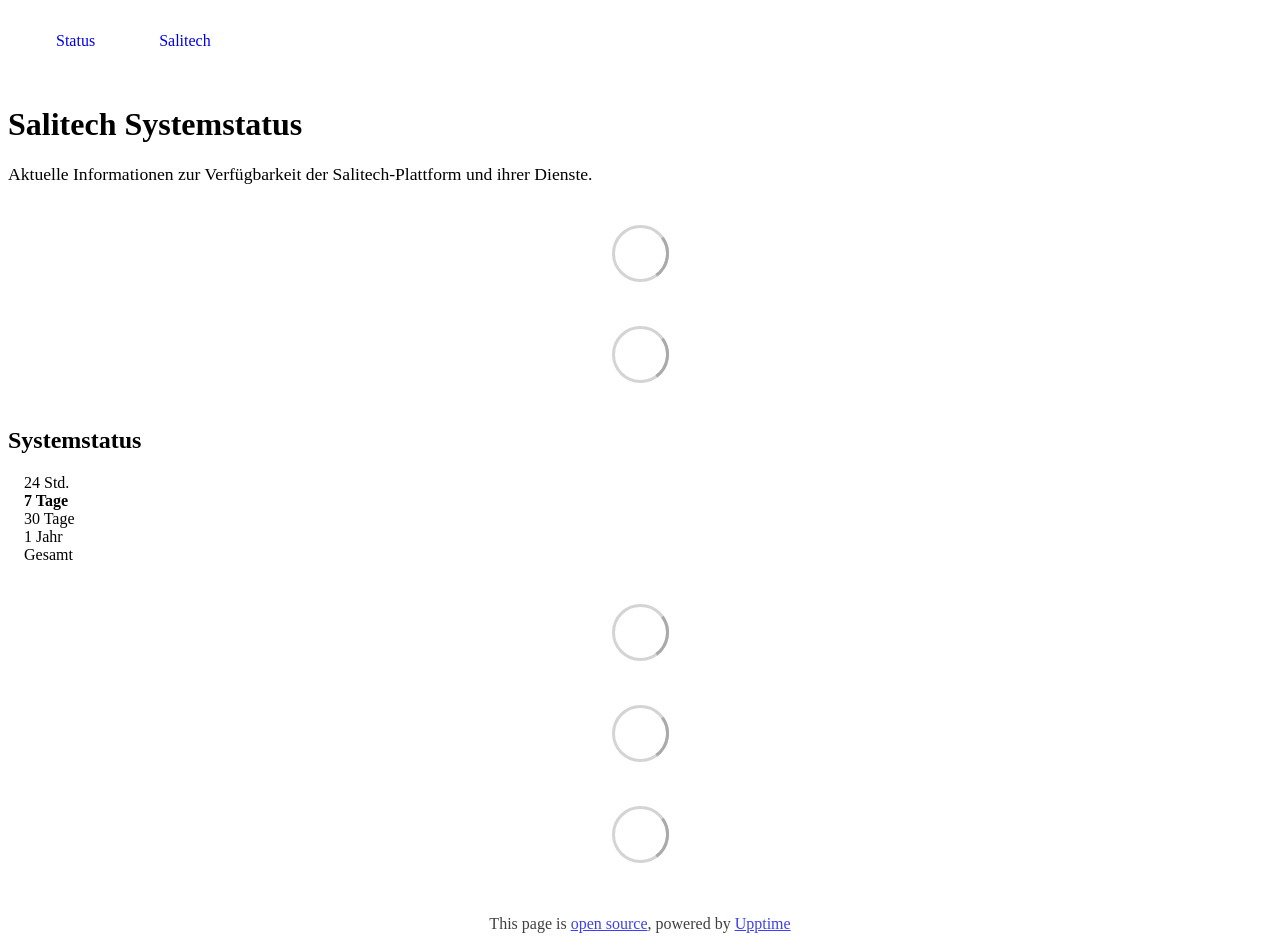
==== commit 4912c527: "deploy: d25c9a00fab3bc7d149d5b567fb4070921c9fcaf" ====
--- a/index.html
+++ b/index.html
@@ -1,4 +1,4 @@
-<!DOCTYPE html> <html lang=en> <head> <meta charset=utf-8> <meta content="width=device-width,initial-scale=1" name=viewport> <meta content=#333333 name=theme-color> <base href=/ > <link href=manifest.json rel=manifest crossorigin=use-credentials> <script>__SAPPER__={baseUrl:"",preloaded:[void 0,{}]};if('serviceWorker' in navigator)navigator.serviceWorker.register('/service-worker.js');(function(){try{eval("async function x(){}");var main="/client/client.6c39a381.js"}catch(e){main="/client/legacy/client.ae059122.js"};var s=document.createElement("script");try{new Function("if(0)import('')")();s.src=main;s.type="module";s.crossOrigin="use-credentials";}catch(e){s.src="/client/shimport@2.0.5.js";s.setAttribute("data-main",main);}document.head.appendChild(s);}());</script> <link href=client/client-31a52aa5.css rel=stylesheet><link href=client/createOctokit-a85f76c7.css rel=stylesheet><link href=client/index-b0b6455a.css rel=stylesheet> <title>Salitech Status</title><link href=https://status.salitech.de/salitech-theme.css rel=stylesheet><link href=https://status.salitech.de/global.css rel=stylesheet><link href=https://raw.githubusercontent.com/upptime/upptime/master/assets/upptime-icon.svg rel=icon type=image/svg><link href=/logo-192.png rel=icon type=image/png> <link href=/client/client.6c39a381.js rel=modulepreload as=script crossorigin=use-credentials><link href=/client/client-31a52aa5.css rel=preload as=style><link href=/client/index.11361fb8.js rel=modulepreload as=script crossorigin=use-credentials><link href=/client/createOctokit.6012e05d.js rel=modulepreload as=script crossorigin=use-credentials><link href=/client/inject_styles.803b7e80.js rel=modulepreload as=script crossorigin=use-credentials><link href=/client/createOctokit-a85f76c7.css rel=preload as=style><link href=/client/index-b0b6455a.css rel=preload as=style></head> <body> <div id=sapper> <nav class=svelte-a08hsz><div class="svelte-a08hsz container"> <ul class=svelte-a08hsz><li><a href=/ class=svelte-a08hsz target=_self aria-current=page>Status</a> <li><a href=https://salitech.de class=svelte-a08hsz target=_self>Salitech</a> </li> </ul></div> </nav> <main class=container> <header class=svelte-ngkazm><h1>Salitech Systemstatus</h1> <p class="svelte-ngkazm lead">Aktuelle Informationen zur Verfügbarkeit der Salitech-Plattform und ihrer Dienste.</header> <section class=svelte-8lnl4f><div class="svelte-68jxue loading"><svg class=svelte-68jxue height=38 stroke=#aaa width=38 xmlns=http://www.w3.org/2000/svg><g fill=none fill-rule=evenodd><g stroke-width=2 transform="translate(1 1)"><circle cx=18 cy=18 r=18 stroke-opacity=.5></circle><path d="M36 18c0-9.94-8.06-18-18-18"><animateTransform attributeName=transform dur=1s from="0 18 18" repeatCount=indefinite to="360 18 18" type=rotate></animateTransform></path></g></g></svg></div> </section> <section class=svelte-8lnl4f><div class="svelte-68jxue loading"><svg class=svelte-68jxue height=38 stroke=#aaa width=38 xmlns=http://www.w3.org/2000/svg><g fill=none fill-rule=evenodd><g stroke-width=2 transform="translate(1 1)"><circle cx=18 cy=18 r=18 stroke-opacity=.5></circle><path d="M36 18c0-9.94-8.06-18-18-18"><animateTransform attributeName=transform dur=1s from="0 18 18" repeatCount=indefinite to="360 18 18" type=rotate></animateTransform></path></g></g></svg></div> </section> <div class="svelte-fqsq6s f changed"><h2>Systemstatus</h2> <form class="svelte-fqsq6s f r"><div><input class=svelte-fqsq6s id=data_day name=d type=radio value=day><label class=svelte-fqsq6s for=data_day>24 Std.</label></div> <div><input class=svelte-fqsq6s id=data_week name=d type=radio value=week checked><label class=svelte-fqsq6s for=data_week>7 Tage</label></div> <div><input class=svelte-fqsq6s id=data_month name=d type=radio value=month><label class=svelte-fqsq6s for=data_month>30 Tage</label></div> <div><input class=svelte-fqsq6s id=data_year name=d type=radio value=year><label class=svelte-fqsq6s for=data_year>1 Jahr</label></div> <div><input class=svelte-fqsq6s id=data_all name=d type=radio value=all><label class=svelte-fqsq6s for=data_all>Gesamt</label></div></form></div> <section class="svelte-fqsq6s live-status"><div class="svelte-68jxue loading"><svg class=svelte-68jxue height=38 stroke=#aaa width=38 xmlns=http://www.w3.org/2000/svg><g fill=none fill-rule=evenodd><g stroke-width=2 transform="translate(1 1)"><circle cx=18 cy=18 r=18 stroke-opacity=.5></circle><path d="M36 18c0-9.94-8.06-18-18-18"><animateTransform attributeName=transform dur=1s from="0 18 18" repeatCount=indefinite to="360 18 18" type=rotate></animateTransform></path></g></g></svg></div> </section> <section><div class="svelte-68jxue loading"><svg class=svelte-68jxue height=38 stroke=#aaa width=38 xmlns=http://www.w3.org/2000/svg><g fill=none fill-rule=evenodd><g stroke-width=2 transform="translate(1 1)"><circle cx=18 cy=18 r=18 stroke-opacity=.5></circle><path d="M36 18c0-9.94-8.06-18-18-18"><animateTransform attributeName=transform dur=1s from="0 18 18" repeatCount=indefinite to="360 18 18" type=rotate></animateTransform></path></g></g></svg></div> </section> <section><div class="svelte-68jxue loading"><svg class=svelte-68jxue height=38 stroke=#aaa width=38 xmlns=http://www.w3.org/2000/svg><g fill=none fill-rule=evenodd><g stroke-width=2 transform="translate(1 1)"><circle cx=18 cy=18 r=18 stroke-opacity=.5></circle><path d="M36 18c0-9.94-8.06-18-18-18"><animateTransform attributeName=transform dur=1s from="0 18 18" repeatCount=indefinite to="360 18 18" type=rotate></animateTransform></path></g></g></svg></div></section></main> <footer class=svelte-jbr799><p>This page is <a href=https://github.com/HephX/salitech-status>open source</a>, powered by <a href=https://upptime.js.org>Upptime</a></p> </footer></div> <script> try {
+<!DOCTYPE html> <html lang=en> <head> <meta charset=utf-8> <meta content="width=device-width,initial-scale=1" name=viewport> <meta content=#333333 name=theme-color> <base href=/ > <link href=manifest.json rel=manifest crossorigin=use-credentials> <script>__SAPPER__={baseUrl:"",preloaded:[void 0,{}]};if('serviceWorker' in navigator)navigator.serviceWorker.register('/service-worker.js');(function(){try{eval("async function x(){}");var main="/client/client.7e1f9635.js"}catch(e){main="/client/legacy/client.1b19c91d.js"};var s=document.createElement("script");try{new Function("if(0)import('')")();s.src=main;s.type="module";s.crossOrigin="use-credentials";}catch(e){s.src="/client/shimport@2.0.5.js";s.setAttribute("data-main",main);}document.head.appendChild(s);}());</script> <link href=client/client-31a52aa5.css rel=stylesheet><link href=client/createOctokit-a85f76c7.css rel=stylesheet><link href=client/index-b0b6455a.css rel=stylesheet> <title>Salitech Status</title><link href=https://status.salitech.de/salitech-theme.css rel=stylesheet><link href=https://status.salitech.de/global.css rel=stylesheet><link href=https://raw.githubusercontent.com/upptime/upptime/master/assets/upptime-icon.svg rel=icon type=image/svg><link href=/logo-192.png rel=icon type=image/png> <link href=/client/client.7e1f9635.js rel=modulepreload as=script crossorigin=use-credentials><link href=/client/client-31a52aa5.css rel=preload as=style><link href=/client/index.430565f7.js rel=modulepreload as=script crossorigin=use-credentials><link href=/client/createOctokit.9ffddd8f.js rel=modulepreload as=script crossorigin=use-credentials><link href=/client/inject_styles.803b7e80.js rel=modulepreload as=script crossorigin=use-credentials><link href=/client/createOctokit-a85f76c7.css rel=preload as=style><link href=/client/index-b0b6455a.css rel=preload as=style></head> <body> <div id=sapper> <nav class=svelte-a08hsz><div class="svelte-a08hsz container"> <ul class=svelte-a08hsz><li><a href=/ class=svelte-a08hsz target=_self aria-current=page>Status</a> <li><a href=https://salitech.de class=svelte-a08hsz target=_self>Salitech</a> </li> </ul></div> </nav> <main class=container> <header class=svelte-ngkazm><h1>Salitech Systemstatus</h1> <p class="svelte-ngkazm lead">Aktuelle Informationen zur Verfügbarkeit der Salitech-Plattform und ihrer Dienste.</header> <section class=svelte-8lnl4f><div class="svelte-68jxue loading"><svg class=svelte-68jxue height=38 stroke=#aaa width=38 xmlns=http://www.w3.org/2000/svg><g fill=none fill-rule=evenodd><g stroke-width=2 transform="translate(1 1)"><circle cx=18 cy=18 r=18 stroke-opacity=.5></circle><path d="M36 18c0-9.94-8.06-18-18-18"><animateTransform attributeName=transform dur=1s from="0 18 18" repeatCount=indefinite to="360 18 18" type=rotate></animateTransform></path></g></g></svg></div> </section> <section class=svelte-8lnl4f><div class="svelte-68jxue loading"><svg class=svelte-68jxue height=38 stroke=#aaa width=38 xmlns=http://www.w3.org/2000/svg><g fill=none fill-rule=evenodd><g stroke-width=2 transform="translate(1 1)"><circle cx=18 cy=18 r=18 stroke-opacity=.5></circle><path d="M36 18c0-9.94-8.06-18-18-18"><animateTransform attributeName=transform dur=1s from="0 18 18" repeatCount=indefinite to="360 18 18" type=rotate></animateTransform></path></g></g></svg></div> </section> <div class="svelte-fqsq6s f changed"><h2>Systemstatus</h2> <form class="svelte-fqsq6s f r"><div><input class=svelte-fqsq6s id=data_day name=d type=radio value=day><label class=svelte-fqsq6s for=data_day>24 Std.</label></div> <div><input class=svelte-fqsq6s id=data_week name=d type=radio value=week checked><label class=svelte-fqsq6s for=data_week>7 Tage</label></div> <div><input class=svelte-fqsq6s id=data_month name=d type=radio value=month><label class=svelte-fqsq6s for=data_month>30 Tage</label></div> <div><input class=svelte-fqsq6s id=data_year name=d type=radio value=year><label class=svelte-fqsq6s for=data_year>1 Jahr</label></div> <div><input class=svelte-fqsq6s id=data_all name=d type=radio value=all><label class=svelte-fqsq6s for=data_all>Gesamt</label></div></form></div> <section class="svelte-fqsq6s live-status"><div class="svelte-68jxue loading"><svg class=svelte-68jxue height=38 stroke=#aaa width=38 xmlns=http://www.w3.org/2000/svg><g fill=none fill-rule=evenodd><g stroke-width=2 transform="translate(1 1)"><circle cx=18 cy=18 r=18 stroke-opacity=.5></circle><path d="M36 18c0-9.94-8.06-18-18-18"><animateTransform attributeName=transform dur=1s from="0 18 18" repeatCount=indefinite to="360 18 18" type=rotate></animateTransform></path></g></g></svg></div> </section> <section><div class="svelte-68jxue loading"><svg class=svelte-68jxue height=38 stroke=#aaa width=38 xmlns=http://www.w3.org/2000/svg><g fill=none fill-rule=evenodd><g stroke-width=2 transform="translate(1 1)"><circle cx=18 cy=18 r=18 stroke-opacity=.5></circle><path d="M36 18c0-9.94-8.06-18-18-18"><animateTransform attributeName=transform dur=1s from="0 18 18" repeatCount=indefinite to="360 18 18" type=rotate></animateTransform></path></g></g></svg></div> </section> <section><div class="svelte-68jxue loading"><svg class=svelte-68jxue height=38 stroke=#aaa width=38 xmlns=http://www.w3.org/2000/svg><g fill=none fill-rule=evenodd><g stroke-width=2 transform="translate(1 1)"><circle cx=18 cy=18 r=18 stroke-opacity=.5></circle><path d="M36 18c0-9.94-8.06-18-18-18"><animateTransform attributeName=transform dur=1s from="0 18 18" repeatCount=indefinite to="360 18 18" type=rotate></animateTransform></path></g></g></svg></div></section></main> <footer class=svelte-jbr799><p>This page is <a href=https://github.com/HephX/salitech-status>open source</a>, powered by <a href=https://upptime.js.org>Upptime</a></p> </footer></div> <script> try {
         if (typeof window !== "undefined" && window.navigator && navigator.serviceWorker) {
           navigator.serviceWorker.getRegistrations().then(function (registrations) {
             for (let registration of registrations) {
